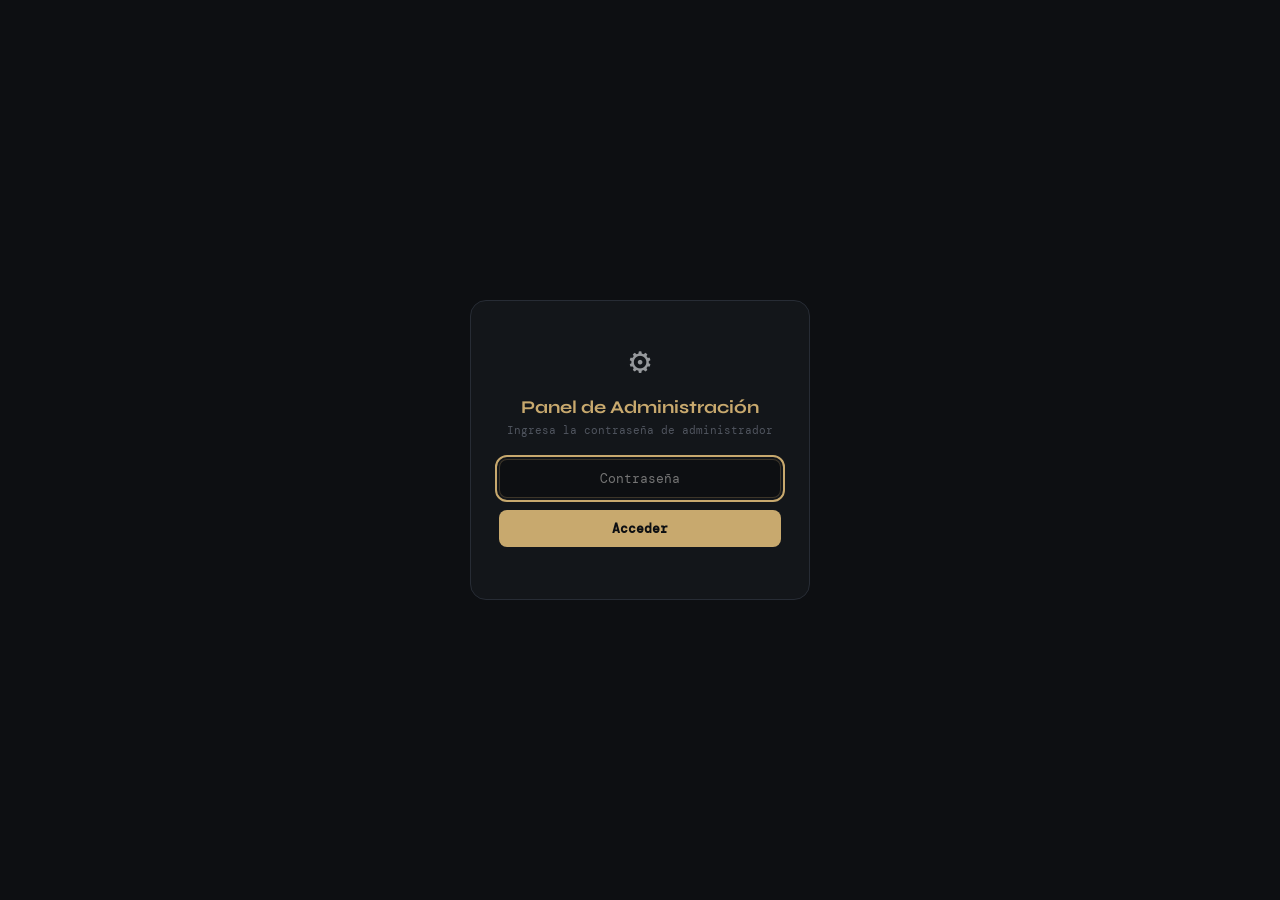
==== index.html @ 98c61f70 "feat: sales section with per-seller commissions" ====
<!DOCTYPE html>
<html lang="es">
<head>
<meta charset="UTF-8"/>
<meta name="viewport" content="width=device-width,initial-scale=1,viewport-fit=cover"/>
<title>Panel - Desarmaduria Paola</title>
<meta name="theme-color" content="#0D0F12"/>
<meta name="mobile-web-app-capable" content="yes"/>
<meta name="apple-mobile-web-app-capable" content="yes"/>
<meta name="apple-mobile-web-app-status-bar-style" content="black-translucent"/>
<meta name="apple-mobile-web-app-title" content="Panel - Desarmaduria Paola"/>
<link rel="manifest" href="manifest-panel.json"/>
<link href="https://fonts.googleapis.com/css2?family=Syne:wght@400;600;700;800&family=DM+Mono:wght@300;400;500&display=swap" rel="stylesheet"/>
<script src="https://cdnjs.cloudflare.com/ajax/libs/xlsx/0.18.5/xlsx.full.min.js"></script>
<link rel="stylesheet" href="css/styles.css"/>
</head>
<body>

<!-- PASSWORD GATE -->
<div id="pw-gate">
  <div class="pw-box">
    <div class="pw-icon">&#9881;</div>
    <div class="pw-title">Panel de Administración</div>
    <div class="pw-sub">Ingresa la contraseña de administrador</div>
    <input class="pw-input" id="pw-input" type="password" placeholder="Contraseña" autocomplete="off"/>
    <button class="pw-btn" id="pw-btn">Acceder</button>
    <div class="pw-error" id="pw-error"></div>
  </div>
</div>

<!-- APP LAYOUT (hidden until login) -->
<div id="app-layout" style="display:none">
  <!-- SIDEBAR -->
  <nav id="sidebar">
    <div class="sidebar-inner" style="display:flex;flex-direction:column;height:100%">
      <div id="sidebar-brand">
        <svg viewBox="0 0 24 24" aria-hidden="true"><path d="M12 15a3 3 0 1 0 0-6 3 3 0 0 0 0 6z"/><path d="M19.4 15a1.65 1.65 0 0 0 .33 1.82l.06.06a2 2 0 0 1-2.83 2.83l-.06-.06A1.65 1.65 0 0 0 9 19.4a1.65 1.65 0 0 0-1 1.51V21a2 2 0 0 1-4 0v-.09A1.65 1.65 0 0 0 9 19.4a1.65 1.65 0 0 0-1.82.33l-.06.06a2 2 0 0 1-2.83-2.83l.06-.06A1.65 1.65 0 0 0 4.68 15a1.65 1.65 0 0 0-1.51-1H3a2 2 0 0 1 0-4h.09A1.65 1.65 0 0 0 4.6 9a1.65 1.65 0 0 0-.33-1.82l-.06-.06a2 2 0 0 1 2.83-2.83l.06.06A1.65 1.65 0 0 0 9 4.68a1.65 1.65 0 0 0 1-1.51V3a2 2 0 0 1 4 0v.09a1.65 1.65 0 0 0 1 1.51 1.65 1.65 0 0 0 1.82-.33l.06-.06a2 2 0 0 1 2.83 2.83l-.06.06A1.65 1.65 0 0 0 19.4 9a1.65 1.65 0 0 0 1.51 1H21a2 2 0 0 1 0 4h-.09a1.65 1.65 0 0 0-1.51 1z"/></svg>
        <span>Desarmaduría Paola</span>
      </div>
      <div id="sidebar-nav">
        <button class="snav-item" onclick="openModal('catalog')">
          <svg viewBox="0 0 24 24" aria-hidden="true"><rect x="3" y="3" width="7" height="7"/><rect x="14" y="3" width="7" height="7"/><rect x="3" y="14" width="7" height="7"/><rect x="14" y="14" width="7" height="7"/></svg>
          <span>Catálogo</span><span class="scnt" id="c-catalog">0</span>
        </button>
        <button class="snav-item" onclick="openModal('apikeys')">
          <svg viewBox="0 0 24 24" aria-hidden="true"><path d="M21 2l-2 2m-7.61 7.61a5.5 5.5 0 1 1-7.778 7.778 5.5 5.5 0 0 1 7.777-7.777zm0 0L15.5 7.5m0 0l3 3L22 7l-3-3m-3.5 3.5L19 4"/></svg>
          <span>API Keys</span>
        </button>
        <button class="snav-item" onclick="openModal('sellers')">
          <svg viewBox="0 0 24 24" aria-hidden="true"><path d="M17 21v-2a4 4 0 0 0-4-4H5a4 4 0 0 0-4 4v2"/><circle cx="9" cy="7" r="4"/><path d="M23 21v-2a4 4 0 0 0-3-3.87"/><path d="M16 3.13a4 4 0 0 1 0 7.75"/></svg>
          <span>Vendedores</span>
        </button>
        <button class="snav-item" onclick="openModal('sales')">
          <svg viewBox="0 0 24 24" aria-hidden="true"><line x1="12" y1="1" x2="12" y2="23"/><path d="M17 5H9.5a3.5 3.5 0 0 0 0 7h5a3.5 3.5 0 0 1 0 7H6"/></svg>
          <span>Ventas</span>
        </button>
        <button class="snav-item" onclick="openModal('devices')">
          <svg viewBox="0 0 24 24" aria-hidden="true"><rect x="4" y="4" width="16" height="16" rx="2"/><path d="M9 1h6"/><path d="M9 23h6"/><path d="M12 21v-2"/></svg>
          <span>Dispositivos</span><span class="scnt" id="c-devices">0</span>
        </button>
        <button class="snav-item" onclick="openModal('scanlog')">
          <svg viewBox="0 0 24 24" aria-hidden="true"><path d="M14 2H6a2 2 0 0 0-2 2v16a2 2 0 0 0 2 2h12a2 2 0 0 0 2-2V8z"/><polyline points="14 2 14 8 20 8"/></svg>
          <span>Historial</span>
        </button>
        <button class="snav-item" onclick="openModal('audit')">
          <svg viewBox="0 0 24 24" aria-hidden="true"><circle cx="12" cy="12" r="10"/><polyline points="12 6 12 12 16 14"/></svg>
          <span>Auditoría</span>
        </button>
        <button class="snav-item" onclick="openModal('messages')">
          <svg viewBox="0 0 24 24" aria-hidden="true"><path d="M21 15a2 2 0 0 1-2 2H7l-4 4V5a2 2 0 0 1 2-2h14a2 2 0 0 1 2 2z"/></svg>
          <span>Mensajes</span>
        </button>
        <button class="snav-item" onclick="openModal('maintenance')">
          <svg viewBox="0 0 24 24" aria-hidden="true"><path d="M14.7 6.3a1 1 0 0 0 0 1.4l1.6 1.6a1 1 0 0 0 1.4 0l3.77-3.77a6 6 0 0 1-7.94 7.94l-6.91 6.91a2.12 2.12 0 0 1-3-3l6.91-6.91a6 6 0 0 1 7.94-7.94l-3.76 3.76z"/></svg>
          <span>Mantenimiento</span>
        </button>
        <button class="snav-item" onclick="openModal('license')">
          <svg viewBox="0 0 24 24" aria-hidden="true"><rect x="3" y="11" width="18" height="11" rx="2"/><path d="M7 11V7a5 5 0 0 1 10 0v4"/></svg>
          <span>Licencias</span>
        </button>
        <button class="snav-item" onclick="openModal('diagnostics')">
          <svg viewBox="0 0 24 24" aria-hidden="true"><circle cx="12" cy="12" r="3"/><path d="M19.4 15a1.65 1.65 0 0 0 .33 1.82l.06.06a2 2 0 0 1-2.83 2.83l-.06-.06"/><path d="M4.6 15a1.65 1.65 0 0 1-.33 1.82l-.06.06a2 2 0 0 0 2.83 2.83l.06-.06"/><path d="M15 4.6a1.65 1.65 0 0 1 1.82-.33l.06-.06a2 2 0 0 1 2.83 2.83l-.06.06"/><path d="M9 4.6a1.65 1.65 0 0 0-1.82-.33l-.06-.06a2 2 0 0 0-2.83 2.83l.06.06"/></svg>
          <span>Diagnóstico</span>
        </button>
      </div>
      <div id="sidebar-footer">
        <button id="sidebar-theme" aria-label="Cambiar tema" title="Cambiar tema">
          <svg viewBox="0 0 24 24" id="side-theme-icon" aria-hidden="true"><circle cx="12" cy="12" r="5"/><line x1="12" y1="1" x2="12" y2="3"/><line x1="12" y1="21" x2="12" y2="23"/><line x1="4.22" y1="4.22" x2="5.64" y2="5.64"/><line x1="18.36" y1="18.36" x2="19.78" y2="19.78"/><line x1="1" y1="12" x2="3" y2="12"/><line x1="21" y1="12" x2="23" y2="12"/><line x1="4.22" y1="19.78" x2="5.64" y2="18.36"/><line x1="18.36" y1="5.64" x2="19.78" y2="4.22"/></svg>
          <span>Tema</span>
        </button>
        <button class="snav-item" onclick="refreshAll()" style="font-size:10px;color:var(--t4)">
          <svg viewBox="0 0 24 24" aria-hidden="true"><polyline points="1 4 1 10 7 10"/><path d="M3.51 15a9 9 0 1 0 2.13-9.36"/></svg>
          <span>Sincronizar</span>
        </button>
      </div>
    </div>
  </nav>

  <!-- MAIN CONTENT AREA -->
  <div id="main-area">
    <!-- HOME / DASHBOARD -->
    <div id="home">
      <div style="max-width:100%">
        <div style="margin-bottom:20px">
          <h1 style="font-family:var(--font-display);font-weight:700;font-size:20px;letter-spacing:-.5px;color:var(--text);margin-bottom:4px">Panel de Administración</h1>
          <p style="font-size:12px;color:var(--t3);line-height:1.6">Monitor general del sistema. Todos los datos se sincronizan automáticamente con los dispositivos CAPv2.</p>
        </div>
        <div class="dash-grid" id="dash-stats">
          <div class="dash-card">
            <div class="dash-val gold" id="dash-total">0</div>
            <div class="dash-label">Partes totales</div>
          </div>
          <div class="dash-card">
            <div class="dash-val green" id="dash-avail">0</div>
            <div class="dash-label">Disponibles</div>
          </div>
          <div class="dash-card">
            <div class="dash-val sold" id="dash-sold">0</div>
            <div class="dash-label">Vendidas</div>
          </div>
          <div class="dash-card">
            <div class="dash-val default" id="dash-devices">0</div>
            <div class="dash-label">Dispositivos</div>
            <div class="dash-sub" id="dash-active-devices">activos</div>
          </div>
        </div>
        <div class="dash-sections">
          <div class="dash-section-btn" onclick="openModal('catalog')">
            <svg viewBox="0 0 24 24" aria-hidden="true"><rect x="3" y="3" width="7" height="7"/><rect x="14" y="3" width="7" height="7"/><rect x="3" y="14" width="7" height="7"/><rect x="14" y="14" width="7" height="7"/></svg>
            <div class="ds-label">Catálogo</div>
            <div class="ds-sub">Administrar partes</div>
          </div>
          <div class="dash-section-btn" onclick="openModal('apikeys')">
            <svg viewBox="0 0 24 24" aria-hidden="true"><path d="M21 2l-2 2m-7.61 7.61a5.5 5.5 0 1 1-7.778 7.778 5.5 5.5 0 0 1 7.777-7.777zm0 0L15.5 7.5m0 0l3 3L22 7l-3-3m-3.5 3.5L19 4"/></svg>
            <div class="ds-label">API Keys</div>
            <div class="ds-sub">Claves de IA</div>
          </div>
          <div class="dash-section-btn" onclick="openModal('sales')">
            <svg viewBox="0 0 24 24" aria-hidden="true"><line x1="12" y1="1" x2="12" y2="23"/><path d="M17 5H9.5a3.5 3.5 0 0 0 0 7h5a3.5 3.5 0 0 1 0 7H6"/></svg>
            <div class="ds-label">Ventas</div>
            <div class="ds-sub">Comisiones por vendedor</div>
          </div>
          <div class="dash-section-btn" onclick="openModal('devices')">
            <svg viewBox="0 0 24 24" aria-hidden="true"><rect x="4" y="4" width="16" height="16" rx="2"/><path d="M9 1h6"/><path d="M9 23h6"/><path d="M12 21v-2"/></svg>
            <div class="ds-label">Dispositivos</div>
            <div class="ds-sub">Monitoreo</div>
          </div>
          <div class="dash-section-btn" onclick="openModal('scanlog')">
            <svg viewBox="0 0 24 24" aria-hidden="true"><path d="M14 2H6a2 2 0 0 0-2 2v16a2 2 0 0 0 2 2h12a2 2 0 0 0 2-2V8z"/><polyline points="14 2 14 8 20 8"/></svg>
            <div class="ds-label">Historial</div>
            <div class="ds-sub">Escaneos</div>
          </div>
          <div class="dash-section-btn" onclick="openModal('audit')">
            <svg viewBox="0 0 24 24" aria-hidden="true"><circle cx="12" cy="12" r="10"/><polyline points="12 6 12 12 16 14"/></svg>
            <div class="ds-label">Auditoría</div>
            <div class="ds-sub">Cambios</div>
          </div>
          <div class="dash-section-btn" onclick="openModal('messages')">
            <svg viewBox="0 0 24 24" aria-hidden="true"><path d="M21 15a2 2 0 0 1-2 2H7l-4 4V5a2 2 0 0 1 2-2h14a2 2 0 0 1 2 2z"/></svg>
            <div class="ds-label">Mensajes</div>
            <div class="ds-sub">Banner admin</div>
          </div>
          <div class="dash-section-btn" onclick="openModal('maintenance')">
            <svg viewBox="0 0 24 24" aria-hidden="true"><path d="M14.7 6.3a1 1 0 0 0 0 1.4l1.6 1.6a1 1 0 0 0 1.4 0l3.77-3.77a6 6 0 0 1-7.94 7.94l-6.91 6.91a2.12 2.12 0 0 1-3-3l6.91-6.91a6 6 0 0 1 7.94-7.94l-3.76 3.76z"/></svg>
            <div class="ds-label">Mantenimiento</div>
            <div class="ds-sub">Configuración</div>
          </div>
          <div class="dash-section-btn" onclick="openModal('license')">
            <svg viewBox="0 0 24 24" aria-hidden="true"><rect x="3" y="11" width="18" height="11" rx="2"/><path d="M7 11V7a5 5 0 0 1 10 0v4"/></svg>
            <div class="ds-label">Licencias</div>
            <div class="ds-sub">IA y accesos</div>
          </div>
          <div class="dash-section-btn" onclick="openModal('diagnostics')">
            <svg viewBox="0 0 24 24" aria-hidden="true"><polyline points="22 12 18 12 15 21 9 3 6 12 2 12"/></svg>
            <div class="ds-label">Diagnóstico</div>
            <div class="ds-sub">Verificar sistema</div>
          </div>
        </div>
      </div>
    </div>
  </div>
</div>



<!-- CATALOG CONTENT -->
<div id="content-catalog" style="display:none">
  <div class="sec-title">Catálogo de partes</div>
  <div class="sec-sub">Vista general de todas las partes escaneadas desde los dispositivos CAPv2.</div>
  <input class="search-bar" id="cat-search" placeholder="Buscar por marca, modelo, años…"/>
  <div class="cat-tools">
    <button class="filter-pill on" data-f="all" onclick="setCatFilter('all')">Todas</button>
    <button class="filter-pill" data-f="avail" onclick="setCatFilter('avail')">Disponibles</button>
    <button class="filter-pill" data-f="sold" onclick="setCatFilter('sold')">Vendidas</button>
    <span style="flex:1"></span>
    <button class="btn-ghost btn-sm" onclick="exportExcel()" title="Exportar el catálogo a Excel con fotos incluidas">Exportar Excel</button>
    <button class="btn-ghost btn-sm" onclick="exportJSON()" title="Exportar el catálogo completo como archivo JSON de respaldo">Exportar JSON</button>
    <button class="btn-ghost btn-sm" onclick="document.getElementById('json-import').click()" title="Importar un archivo JSON de respaldo para restaurar el catálogo">Importar JSON</button>
    <input type="file" id="json-import" accept=".json" style="display:none"/>
  </div>
  <div id="cat-stats" style="font-size:10px;color:var(--t4);margin-bottom:8px"></div>
  <div class="cat-grid" id="cat-grid"></div>
  <div class="cat-empty" id="cat-empty" style="display:none">No hay partes que coincidan.</div>
</div>

<!-- API KEYS CONTENT -->
<div id="content-apikeys" style="display:none">
  <div class="sec-title">API Keys</div>
  <div class="sec-sub">Gestiona las claves de API para Groq y OpenRouter.</div>
  <div class="sec-card">
    <div id="keys-list"></div>
    <div style="display:flex;gap:6px;margin-top:8px">
      <div style="flex:1;position:relative">
        <input id="api-key-in" type="password" placeholder="Ingresa nueva API key"
          style="width:100%;background:var(--s2);border:1px solid var(--bdr2);color:var(--text);padding:8px 34px 8px 10px;border-radius:var(--r6);font-size:12px"/>
        <button id="api-eye" title="Mostrar u ocultar la API key" style="position:absolute;right:6px;top:50%;transform:translateY(-50%);background:none;border:none;color:var(--t4);cursor:pointer;display:flex;align-items:center;padding:0">
          <svg width="13" height="13" viewBox="0 0 24 24" fill="none" stroke="currentColor" stroke-width="1.5" stroke-linecap="round" stroke-linejoin="round"><path d="M1 12s4-8 11-8 11 8 11 8-4 8-11 8-11-8-11-8z"/><circle cx="12" cy="12" r="3"/></svg>
        </button>
      </div>
      <button class="btn-primary btn-sm" id="api-add">+ Agregar</button>
    </div>
    <div id="api-status" style="font-size:11px;margin-top:5px;min-height:14px;color:var(--t4)"></div>
    <div style="margin-top:10px;padding-top:10px;border-top:1px solid var(--bdr2)">
      <label style="font-size:11px;color:var(--t3);display:block;margin-bottom:4px">Modelo Groq</label>
      <select id="or-model-sel" style="width:100%;background:var(--s2);border:1px solid var(--bdr2);color:var(--text);padding:7px;border-radius:var(--r6);font-size:12px">
        <option value="meta-llama/llama-4-scout-17b-16e-instruct">Llama 4 Scout 17B (recomendado)</option>
        <option value="meta-llama/llama-4-maverick-17b-128e-instruct">Llama 4 Maverick 17B</option>
        <option value="llama-3.2-90b-vision-preview">Llama 3.2 90B Vision</option>
      </select>
    </div>
  </div>
</div>

<!-- SELLERS CONTENT -->
<div id="content-sellers" style="display:none">
  <div class="sec-title">Vendedores</div>
  <div class="sec-sub">Gestiona los PIN de acceso para la app de vendedores.</div>
  <div class="sec-card">
    <div id="sellers-list"></div>
    <div style="display:flex;gap:6px;margin-top:10px;padding-top:10px;border-top:1px solid var(--bdr2)">
      <div style="flex:1"><input id="sel-name-in" placeholder="Nombre del vendedor" style="width:100%;background:var(--s2);border:1px solid var(--bdr2);color:var(--text);padding:8px 10px;border-radius:var(--r6);font-size:12px;margin-bottom:6px"/><input id="sel-pin-in" type="password" placeholder="PIN (4 dígitos)" maxlength="4" style="width:100%;background:var(--s2);border:1px solid var(--bdr2);color:var(--text);padding:8px 10px;border-radius:var(--r6);font-size:12px"/></div>
      <button class="btn-primary btn-sm" id="sel-add" style="align-self:flex-end">+ Agregar</button>
    </div>
    <div id="sel-status" style="font-size:11px;margin-top:5px;min-height:14px;color:var(--t4)"></div>
  </div>
</div>

<!-- SALES CONTENT -->
<div id="content-sales" style="display:none">
  <div class="sec-title">Ventas y Comisiones</div>
  <div class="sec-sub">Registro de todas las ventas realizadas desde la app de vendedores con comisiones del 10%.</div>
  <div style="display:flex;gap:6px;margin-bottom:10px;flex-wrap:wrap;align-items:center">
    <input class="fld-in" id="sales-search" placeholder="Buscar por vendedor o parte…" style="flex:1;min-width:140px"/>
    <select class="fld-in" id="sales-filter" style="width:auto;min-width:90px">
      <option value="all">Todos</option>
      <option value="seller">Por vendedor</option>
    </select>
    <button class="btn-ghost btn-sm" id="sales-refresh" title="Recargar ventas">Refrescar</button>
  </div>
  <div class="sales-summary" id="sales-summary" style="display:flex;gap:10px;flex-wrap:wrap;margin-bottom:12px"></div>
  <div class="tbl-wrap">
    <table>
      <thead><tr><th>Fecha</th><th>Vendedor</th><th>Parte</th><th>Total</th><th>Comisión 10%</th></tr></thead>
      <tbody id="sales-tbody"></tbody>
    </table>
  </div>
  <div id="sales-empty" style="display:none;padding:24px;text-align:center;color:var(--t4);font-size:12px">Sin ventas registradas aún.</div>
  <div style="text-align:center;margin-top:10px">
    <button class="btn-ghost btn-sm" id="sales-load-more" title="Cargar más ventas">Cargar más</button>
    <button class="btn-ghost btn-sm" id="sales-export" title="Exportar ventas a Excel" style="margin-left:6px">Exportar Excel</button>
  </div>
</div>

<!-- DEVICES CONTENT -->
<div id="content-devices" style="display:none">
  <div class="sec-title">Dispositivos conectados</div>
  <div class="sec-sub">Monitorea los dispositivos que ejecutan CAPv2. Puedes bloquear o eliminar dispositivos.</div>
  <div class="dev-table-wrap">
    <table>
      <thead><tr><th>Dispositivo</th><th>Nombre</th><th>Última conexión</th><th>Escaneos</th><th>Estado</th><th>Acción</th></tr></thead>
      <tbody id="dev-tbody"></tbody>
    </table>
  </div>
  <div class="dev-grid" id="dev-grid"></div>
  <div id="dev-empty" style="display:none;padding:24px;text-align:center;color:var(--t4);font-size:12px">Sin dispositivos registrados aún.</div>
</div>

<!-- SCAN LOG CONTENT -->
<div id="content-scanlog" style="display:none">
  <div class="sec-title">Historial de escaneos</div>
  <div class="sec-sub">Registro de todas las piezas escaneadas desde los dispositivos.</div>
  <div style="display:flex;gap:6px;margin-bottom:10px;flex-wrap:wrap;align-items:center">
    <input class="fld-in" id="sl-search" placeholder="Buscar por ID de parte o dispositivo" style="flex:1;min-width:140px"/>
    <select class="fld-in" id="sl-filter" style="width:auto;min-width:90px">
      <option value="all">Todos</option>
      <option value="success">Exitosos</option>
      <option value="error">Con error</option>
    </select>
    <button class="btn-ghost btn-sm" id="sl-refresh" title="Recargar el historial de escaneos">Refrescar</button>
  </div>
  <div id="sl-stats" style="font-size:10px;color:var(--t4);margin-bottom:6px"></div>
  <div class="tbl-wrap">
    <table>
      <thead><tr><th>Hora</th><th>Dispositivo</th><th>Parte ID</th><th>Categoría</th><th>Resultado</th><th>Latencia</th></tr></thead>
      <tbody id="sl-tbody"></tbody>
    </table>
  </div>
  <div id="sl-empty" style="display:none;padding:24px;text-align:center;color:var(--t4);font-size:12px">Sin escaneos registrados aún.</div>
  <div style="text-align:center;margin-top:10px">
    <button class="btn-ghost btn-sm" id="sl-load-more" title="Cargar más registros del historial">Cargar más</button>
  </div>
</div>

<!-- AUDIT CONTENT -->
<div id="content-audit" style="display:none">
  <div class="sec-title">Auditoría de cambios</div>
  <div class="sec-sub">Registro de todas las modificaciones hechas al catálogo.</div>
  <div style="display:flex;gap:6px;margin-bottom:10px;flex-wrap:wrap;align-items:center">
    <input class="fld-in" id="audit-search" placeholder="Buscar por ID de parte" style="flex:1;min-width:140px"/>
    <select class="fld-in" id="audit-filter" style="width:auto;min-width:90px">
      <option value="all">Todos</option>
      <option value="create">Creadas</option>
      <option value="update">Editadas</option>
      <option value="delete">Eliminadas</option>
    </select>
    <button class="btn-ghost btn-sm" id="audit-refresh" title="Recargar el registro de auditoría">Refrescar</button>
  </div>
  <div class="tbl-wrap">
    <table>
      <thead><tr><th>Hora</th><th>Parte ID</th><th>Acción</th><th>Detalle</th><th>Dispositivo</th></tr></thead>
      <tbody id="audit-tbody"></tbody>
    </table>
  </div>
  <div id="audit-empty" style="display:none;padding:24px;text-align:center;color:var(--t4);font-size:12px">Sin cambios registrados aún.</div>
  <div style="text-align:center;margin-top:10px">
    <button class="btn-ghost btn-sm" id="audit-load-more" title="Cargar más registros de auditoría">Cargar más</button>
  </div>
</div>

<!-- MESSAGES CONTENT -->
<div id="content-messages" style="display:none">
  <div class="sec-title">Mensaje administrador</div>
  <div class="sec-sub">Envía un mensaje que aparecerá como banner en todos los dispositivos CAPv2.</div>
  <div class="sec-card">
    <div class="fld-group">
      <div class="fld-row">
        <label>Mensaje</label>
        <input class="fld-in" id="msg-text" placeholder="Ej: Nueva actualización disponible" maxlength="200"/>
      </div>
      <div class="fld-row">
        <label>Tipo</label>
        <select class="fld-in" id="msg-type" style="width:auto">
          <option value="info">Info (azul)</option>
          <option value="warning">Advertencia (amarillo)</option>
          <option value="critical">Crítico (rojo)</option>
        </select>
      </div>
      <div class="fld-row">
        <label></label>
        <div style="display:flex;gap:6px">
          <button class="btn-primary btn-sm" id="msg-send">Enviar mensaje</button>
          <button class="btn-ghost btn-sm" id="msg-clear">Limpiar mensaje</button>
        </div>
      </div>
      <div id="msg-preview" style="background:var(--s2);border:1px solid var(--bdr2);border-radius:var(--r6);padding:8px 12px;font-size:12px;color:var(--t4);display:none;line-height:1.5;margin-top:4px"></div>
    </div>
  </div>
</div>

<!-- MAINTENANCE CONTENT -->
<div id="content-maintenance" style="display:none">
  <div class="sec-title">Modo mantenimiento</div>
  <div class="sec-sub">Activa el modo mantenimiento para bloquear temporalmente todos los dispositivos CAPv2.</div>
  <div class="sec-card">
    <div class="fld-row" style="margin-bottom:12px">
      <div class="toggle-wrap">
        <div class="toggle-track" id="maint-toggle">
          <div class="toggle-knob"></div>
        </div>
        <span style="font-size:12px;color:var(--t2)" id="maint-label">Mantenimiento desactivado</span>
      </div>
    </div>
    <div class="fld-group">
      <div class="fld-row">
        <label>Mensaje</label>
        <input class="fld-in" id="maint-msg" placeholder="Ej: Sistema en mantenimiento programado" maxlength="200"/>
      </div>
      <div class="fld-row">
        <label></label>
        <button class="btn-primary btn-sm" id="maint-save">Guardar configuración</button>
      </div>
    </div>
  </div>
  <div class="sec-title" style="margin-top:20px">Contraseña de administrador</div>
  <div class="sec-sub">Cambia la contraseña del panel. Se guarda en Supabase como hash SHA-256.</div>
  <div class="sec-card">
    <div class="fld-group">
      <div class="fld-row">
        <label>Nueva contraseña</label>
        <input class="fld-in" id="admin-pw-input" type="password" placeholder="Mínimo 6 caracteres"/>
      </div>
      <div class="fld-row">
        <label>Confirmar</label>
        <input class="fld-in" id="admin-pw-confirm" type="password" placeholder="Repite la contraseña"/>
      </div>
      <div class="fld-row">
        <label></label>
        <button class="btn-primary btn-sm" id="admin-pw-save">Cambiar contraseña</button>
      </div>
    </div>
  </div>
</div>

<!-- LICENSE CONTENT -->
<div id="content-license" style="display:none">
  <div class="sec-title">Configuración de IA</div>
  <div class="sec-sub">Configura el proveedor y modelo de IA que usarán los dispositivos CAPv2.</div>
  <div class="sec-card">
    <div class="fld-group">
      <div class="fld-row">
        <label>Proveedor IA</label>
        <select class="fld-in" id="lic-provider" style="width:auto">
          <option value="groq">Groq</option>
          <option value="openrouter">OpenRouter</option>
        </select>
      </div>
      <div class="fld-row">
        <label>Modelo IA</label>
        <input class="fld-in" id="lic-model" placeholder="meta-llama/llama-4-scout-17b-16e-instruct"/>
      </div>
      <div class="fld-row">
        <label></label>
        <button class="btn-primary btn-sm" id="lic-save">Guardar configuración</button>
      </div>
    </div>
  </div>
  <div class="sec-title" style="margin-top:20px">License Secret</div>
  <div class="sec-sub">El secret se usa para validar los códigos de acceso en los dispositivos CAPv2.</div>
  <div class="sec-card">
    <div class="fld-group">
      <div class="fld-row">
        <label>Secret actual</label>
        <input class="fld-in" id="lic-secret" type="password" placeholder="License secret"/>
      </div>
      <div class="fld-row">
        <label>Nuevo secret</label>
        <input class="fld-in" id="lic-new-secret" type="password" placeholder="Nuevo valor (opcional)"/>
      </div>
      <div class="fld-row">
        <label></label>
        <button class="btn-primary btn-sm" id="lic-secret-save">Guardar secret</button>
      </div>
    </div>
  </div>
  <div class="sec-title" style="margin-top:20px">Generar código de acceso</div>
  <div class="sec-sub">Genera un código con formato <strong>AP-XXXX-MMAA-XXXXXXXX</strong> para cada usuario de CAPv2.</div>
  <div class="sec-card">
    <div class="fld-group">
      <div class="fld-row">
        <label>Cliente</label>
        <input class="fld-in" id="lic-gen-client" placeholder="Ej: C001" maxlength="10"/>
      </div>
      <div class="fld-row">
        <label>Mes</label>
        <select class="fld-in" id="lic-gen-month" style="width:auto">
          <option value="1">01</option><option value="2">02</option><option value="3">03</option><option value="4">04</option><option value="5">05</option><option value="6">06</option>
          <option value="7">07</option><option value="8">08</option><option value="9">09</option><option value="10">10</option><option value="11">11</option><option value="12">12</option>
        </select>
      </div>
      <div class="fld-row">
        <label>Año</label>
        <select class="fld-in" id="lic-gen-year" style="width:auto">
          <option value="26">26</option><option value="27">27</option><option value="28">28</option><option value="29">29</option><option value="30">30</option><option value="31">31</option>
        </select>
      </div>
      <div class="fld-row">
        <label></label>
        <button class="btn-primary btn-sm" id="lic-gen-btn">Generar código</button>
      </div>
      <div class="fld-row" id="lic-gen-result" style="display:none">
        <label style="color:var(--green-lt)">Código</label>
        <div style="flex:1;display:flex;gap:6px;align-items:center">
          <input class="fld-in" id="lic-gen-output" readonly style="font-family:monospace;letter-spacing:1px;color:var(--gold);font-weight:600"/>
          <button class="btn-ghost btn-sm" id="lic-gen-copy" title="Copiar">Copiar</button>
        </div>
      </div>
    </div>
  </div>
</div>

<!-- DIAGNOSTICS CONTENT -->
<div id="content-diagnostics" style="display:none">
  <div class="diag-header">
    <div>
      <div class="sec-title" style="margin-bottom:0">Diagnóstico CAPv2</div>
      <div class="sec-sub" style="margin-bottom:0;margin-top:4px">Verificaciones completas del sistema CAPv2 — base de datos, API, licencias, almacenamiento y más</div>
    </div>
    <button class="diag-run-all" id="diag-run-all">Ejecutar todo</button>
  </div>
  <div class="diag-grid" id="diag-grid-src"></div>
  <div class="diag-log-wrap">
    <div class="diag-log-title">Registro detallado</div>
    <pre id="diag-log-content"></pre>
  </div>
</div>

<!-- MODAL OVERLAY -->
<div class="modal-overlay" id="modal-overlay" onclick="closeModal(event)">
  <div class="modal-frame" id="modal-frame" onclick="event.stopPropagation()">
    <div class="modal-top">
      <span class="modal-title" id="modal-title"></span>
      <button class="modal-close" onclick="closeModal()" aria-label="Cerrar">&times;</button>
    </div>
    <div class="modal-body" id="modal-body"></div>
  </div>
</div>

<!-- CONFIRM DIALOG -->
<div id="confirm-bg" style="display:none;position:fixed;inset:0;z-index:9998;background:rgba(0,0,0,.75);align-items:center;justify-content:center;padding:16px">
  <div id="confirm-box" style="background:var(--s1);border:1px solid var(--bdr2);border-radius:var(--r12);padding:20px;max-width:320px;width:100%;text-align:center;animation:fadeUp .2s ease">
    <h3 id="conf-title" style="font-family:var(--font-display);font-weight:700;font-size:14px;margin-bottom:6px;color:var(--text)">Confirmar</h3>
    <p id="conf-msg" style="font-size:12px;color:var(--t3);margin-bottom:14px;line-height:1.5"></p>
    <div style="display:flex;gap:6px;justify-content:center">
      <button id="conf-ok" class="btn-primary">Confirmar</button>
      <button id="conf-cancel" class="btn-ghost">Cancelar</button>
    </div>
  </div>
</div>

<!-- LIGHTBOX -->
<div id="lightbox" onclick="closeLightbox()">
  <button id="lb-close" onclick="event.stopPropagation();closeLightbox()">&times;</button>
  <img id="lb-img" src="" alt="" onclick="event.stopPropagation()"/>
</div>

<!-- TOAST -->
<div id="toast"></div>

<script src="js/config.js"></script>
<script src="js/supabase.js"></script>
<script src="js/constants.js"></script>
<script src="js/license.js"></script>
<script src="js/init.js"></script>
<script src="js/ui.js"></script>
<script src="js/app.js"></script>
</body>
</html>
---- css/styles.css ----
*,*::before,*::after{box-sizing:border-box;margin:0;padding:0}
:root{
  --bg:#0D0F12;--s1:#13161A;--s2:#1A1D22;--s3:#22262D;--s4:#2C3038;
  --gold:#C8A96E;--gold-dim:rgba(200,169,110,.12);--gold-glow:rgba(200,169,110,.25);
  --green:#2A9D6F;--green-lt:#3DBFA0;--green-dim:rgba(42,157,111,.12);
  --sold:#3C4250;--sold-lt:#6B7280;
  --red:#C0392B;--red-lt:#E55347;--amber:#C08A2E;--amber-lt:#E2A84B;
  --text:#EEF0F3;--t2:#C4C8D0;--t3:#828899;--t4:#50555F;--t5:#30343B;
  --bdr:#1E2228;--bdr2:#272C35;--bdr3:#333945;
  --r4:4px;--r6:6px;--r8:8px;--r10:10px;--r12:12px;--r16:16px;
  --font-display:'Syne',sans-serif;--font-mono:'DM Mono',monospace;
}
html{background:var(--bg)}
body{
  background:var(--bg);color:var(--text);font-family:var(--font-mono);
  font-size:13px;font-weight:400;min-height:100vh;
  -webkit-tap-highlight-color:transparent;touch-action:manipulation;
  padding-top:env(safe-area-inset-top);padding-bottom:env(safe-area-inset-bottom);
}
::-webkit-scrollbar{width:2px;height:2px}
*{scrollbar-width:thin;scrollbar-color:var(--s4) transparent}
::-webkit-scrollbar-track{background:transparent}
::-webkit-scrollbar-thumb{background:var(--s4);border-radius:2px}
button{font-family:var(--font-mono);cursor:pointer;border:none}
button:focus-visible,input:focus-visible,select:focus-visible,textarea:focus-visible{outline:2px solid var(--gold);outline-offset:2px}
input,select,textarea{font-family:var(--font-mono)}
a{color:var(--gold)}

@keyframes spin{to{transform:rotate(360deg)}}
@keyframes fadeUp{from{opacity:0;transform:translateY(6px)}to{opacity:1;transform:translateY(0)}}
@keyframes pulse-gold{0%,100%{opacity:1}50%{opacity:.5}}
@keyframes modalIn{from{opacity:0;transform:translateY(20px) scale(.97)}to{opacity:1;transform:translateY(0) scale(1)}}
@keyframes overlayIn{from{opacity:0}to{opacity:1}}
@media(prefers-reduced-motion:reduce){*,*::before,*::after{animation-duration:.01ms!important;transition-duration:.01ms!important}}

/* --- */
#pw-gate{position:fixed;inset:0;z-index:99999;background:var(--bg);display:flex;align-items:center;justify-content:center;padding:20px}
#pw-gate.gone{display:none}
.pw-box{background:var(--s1);border:1px solid var(--bdr2);border-radius:var(--r16);padding:36px 28px 28px;max-width:340px;width:100%;text-align:center;animation:fadeUp .35s ease}
.pw-icon{font-size:36px;margin-bottom:12px;opacity:.6}
.pw-title{font-family:var(--font-display);font-size:18px;font-weight:700;margin-bottom:4px;color:var(--gold)}
.pw-sub{font-size:11px;color:var(--t4);margin-bottom:20px;line-height:1.5}
.pw-input{width:100%;background:var(--bg);border:1px solid var(--bdr2);border-radius:var(--r8);padding:10px 12px;color:var(--text);font-size:13px;margin-bottom:12px;text-align:center}
.pw-input:focus{border-color:var(--gold-glow)}
.pw-btn{width:100%;background:var(--gold);color:var(--bg);font-weight:700;padding:10px;border-radius:var(--r8);font-size:13px;transition:opacity .2s}
.pw-btn:hover{opacity:.85}
.pw-error{font-size:11px;color:var(--red-lt);margin-top:8px;min-height:16px}

/* --- */
#toolbar{background:var(--s1);border-bottom:1px solid var(--bdr2);position:sticky;top:0;z-index:300}
.tb-row{display:flex;align-items:center;gap:6px;padding:0 10px;height:48px;overflow-x:auto;-webkit-overflow-scrolling:touch}
.tb-brand{display:flex;align-items:center;gap:6px;flex-shrink:0;margin-right:8px}
.tb-brand svg{width:16px;height:16px;fill:var(--gold);flex-shrink:0}
.tb-brand span{font-family:var(--font-display);font-weight:800;font-size:12px;letter-spacing:-.3px;color:var(--text);white-space:nowrap}
.tb-actions{display:flex;gap:4px;margin-left:auto;flex-shrink:0}
.tb-btn{background:var(--s2);border:1px solid var(--bdr);border-radius:var(--r8);padding:6px 10px;font-size:10px;color:var(--t3);white-space:nowrap;display:flex;align-items:center;gap:4px;transition:all .2s;font-weight:500;letter-spacing:.2px}
.tb-btn:hover{background:var(--s3);color:var(--text);border-color:var(--bdr2)}
.tb-btn svg{width:13px;height:13px;flex-shrink:0}
.tb-btn .cnt{background:var(--s3);color:var(--t3);font-size:8px;border-radius:6px;padding:0 5px;line-height:14px;min-width:14px;text-align:center}
.tb-spacer{flex:1;min-width:8px}

/* --- */
#home{display:flex;align-items:center;justify-content:center;min-height:calc(100vh - 48px);padding:20px;text-align:center}
#home .hw{max-width:400px}
#home .hi{font-size:32px;margin-bottom:8px;opacity:.3}
#home .ht{font-family:var(--font-display);font-weight:700;font-size:16px;color:var(--t2);margin-bottom:4px}
#home .hs{font-size:11px;color:var(--t4);line-height:1.6;margin-bottom:16px}
#home .hg{display:flex;gap:6px;flex-wrap:wrap;justify-content:center}
#home .hg .tb-btn{font-size:10px;padding:7px 11px}
@media(max-width:400px){#home .hg .tb-btn{font-size:9px;padding:6px 9px;flex:1;min-width:80px}}

/* --- */
.modal-overlay{position:fixed;inset:0;z-index:500;background:rgba(0,0,0,.8);backdrop-filter:blur(8px);display:none;align-items:flex-start;justify-content:center;padding:60px 16px 16px;overflow-y:auto;animation:overlayIn .15s ease;overscroll-behavior:contain}
.modal-overlay.on{display:flex}
.modal-frame{background:var(--s1);border:1px solid var(--bdr2);border-radius:var(--r12);width:100%;max-width:min(92vw,820px);max-height:calc(100vh - 80px);display:flex;flex-direction:column;animation:modalIn .2s ease;box-shadow:0 20px 60px rgba(0,0,0,.6)}
.modal-frame.wide{max-width:min(96vw,1060px)}
.modal-top{display:flex;align-items:center;gap:8px;padding:14px 16px;border-bottom:1px solid var(--bdr2);flex-shrink:0}
.modal-top .md-ico{width:18px;height:18px;flex-shrink:0;fill:var(--gold)}
.modal-title{font-family:var(--font-display);font-weight:700;font-size:14px;color:var(--text);flex:1}
.modal-close{background:none;border:none;color:var(--t4);font-size:20px;cursor:pointer;width:28px;height:28px;display:flex;align-items:center;justify-content:center;border-radius:var(--r6);transition:all .2s}
.modal-close:hover{background:var(--s3);color:var(--text)}
.modal-close:focus-visible{outline:2px solid var(--gold);outline-offset:2px}
.modal-body{padding:16px;overflow-y:auto;flex:1;min-height:100px}
.modal-empty{padding:40px 20px;text-align:center;color:var(--t4);font-size:12px;line-height:1.6}
.modal-full{max-width:100%;margin:0;border-radius:0;min-height:100vh;max-height:100vh}
.modal-full .modal-body{flex:1;overflow-y:auto}

/* --- */
.sec-title{font-family:var(--font-display);font-weight:700;font-size:15px;margin-bottom:4px;color:var(--text)}
.sec-sub{font-size:11px;color:var(--t4);margin-bottom:16px;line-height:1.5}
.sec-card{background:var(--bg);border:1px solid var(--bdr2);border-radius:var(--r10);padding:14px;margin-bottom:12px}

/* --- */
.tbl-wrap{overflow-x:auto;border-radius:var(--r8);border:1px solid var(--bdr2)}
table{width:100%;border-collapse:collapse;font-size:11px}
th{text-align:left;padding:7px 8px;background:var(--s2);color:var(--t3);font-weight:600;letter-spacing:.3px;text-transform:uppercase;font-size:9px;border-bottom:1px solid var(--bdr2);white-space:nowrap}
td{padding:7px 8px;border-bottom:1px solid var(--bdr);color:var(--t2);vertical-align:middle}
tr:hover td{background:var(--s2)}
tr:last-child td{border-bottom:none}

/* --- */
.badge{display:inline-block;font-size:9px;font-weight:600;padding:2px 7px;border-radius:4px;letter-spacing:.3px}
.badge-active{background:var(--green-dim);color:var(--green-lt)}
.badge-blocked{background:rgba(192,57,43,.15);color:var(--red-lt)}
.badge-away{background:rgba(192,138,46,.15);color:var(--amber-lt)}
.badge-success{background:var(--green-dim);color:var(--green-lt)}
.badge-error{background:rgba(192,57,43,.15);color:var(--red-lt)}
.badge-warn{background:rgba(234,179,8,.12);color:#eab308}

/* --- */
.fld-group{display:flex;flex-direction:column;gap:8px;margin-bottom:10px}
.fld-row{display:flex;gap:8px;align-items:center}
.fld-row label{font-size:11px;color:var(--t3);min-width:72px;flex-shrink:0}
.fld-in{flex:1;background:var(--s2);border:1px solid var(--bdr2);border-radius:var(--r6);padding:7px 10px;color:var(--text);font-size:12px}
.fld-in:focus{border-color:var(--gold-glow)}
.fld-in::placeholder{color:var(--t5)}
textarea.fld-in{resize:vertical;min-height:56px}
.fld-hint{font-size:10px;color:var(--t4);margin-top:2px}
.btn-primary{background:var(--gold);color:var(--bg);font-weight:700;padding:7px 14px;border-radius:var(--r6);font-size:12px;transition:opacity .2s}
.btn-primary:hover{opacity:.85}
.btn-primary:disabled{opacity:.4;cursor:default}
.btn-ghost{background:var(--s2);border:1px solid var(--bdr2);color:var(--t2);padding:7px 14px;border-radius:var(--r6);font-size:12px;transition:all .2s}
.btn-ghost:hover{background:var(--s3);color:var(--text)}
.btn-danger{background:var(--red);color:#fff;font-weight:600;padding:7px 14px;border-radius:var(--r6);font-size:12px;transition:opacity .2s}
.btn-danger:hover{opacity:.85}
.btn-sm{padding:4px 9px;font-size:10px}

/* --- */
.toggle-wrap{display:flex;align-items:center;gap:10px}
.toggle-track{width:38px;height:22px;background:var(--s3);border-radius:11px;position:relative;cursor:pointer;transition:background .3s;flex-shrink:0}
.toggle-track.on{background:var(--green)}
.toggle-knob{width:18px;height:18px;background:var(--text);border-radius:50%;position:absolute;top:2px;left:2px;transition:transform .3s}
.toggle-track.on .toggle-knob{transform:translateX(16px)}

/* --- */
#toast{position:fixed;bottom:20px;left:50%;transform:translateX(-50%);z-index:99999;background:var(--s1);border:1px solid var(--bdr2);border-radius:var(--r10);padding:10px 18px;font-size:12px;color:var(--t2);display:none;white-space:nowrap;box-shadow:0 4px 20px rgba(0,0,0,.5)}
#toast.on{display:block;animation:fadeUp .2s ease}

/* --- */
.cat-grid{display:grid;grid-template-columns:1fr;gap:8px}
@media(min-width:500px){.cat-grid{grid-template-columns:1fr 1fr}}
@media(min-width:800px){.cat-grid{grid-template-columns:1fr 1fr 1fr}}
.p-card{background:var(--bg);border:1px solid var(--bdr2);border-radius:var(--r10);overflow:hidden;display:flex;flex-direction:column}
.p-card-img{width:100%;height:130px;object-fit:cover;border-bottom:1px solid var(--bdr);background:var(--s2);cursor:pointer}
.p-card-body{padding:8px 10px 10px;flex:1}
.p-card-brand{font-family:var(--font-display);font-weight:700;font-size:13px;color:var(--text)}
.p-card-model{font-size:11px;color:var(--t2);margin-top:1px}
.p-card-meta{font-size:10px;color:var(--t4);margin-top:3px;line-height:1.5}
.p-card-cat{display:inline-block;font-size:8px;background:var(--gold-dim);color:var(--gold);border-radius:4px;padding:2px 6px;font-weight:600;margin-top:5px;letter-spacing:.3px;text-transform:uppercase}
.p-card-footer{display:flex;gap:6px;padding:0 10px 10px}
.p-card-sold{opacity:.6;filter:saturate(0)}
.p-card-sold .p-card-brand{color:var(--sold-lt)}
.sold-tag{font-size:9px;color:var(--sold-lt);font-weight:600;letter-spacing:.5px}
.search-bar{width:100%;background:var(--s2);border:1px solid var(--bdr2);border-radius:var(--r6);padding:8px 10px;color:var(--text);font-size:12px;margin-bottom:10px}
.search-bar:focus{border-color:var(--gold-glow)}
.cat-tools{display:flex;gap:6px;margin-bottom:10px;flex-wrap:wrap;align-items:center}
.cat-tools .filter-pill{font-size:10px;padding:3px 9px;border-radius:20px;background:var(--s2);border:1px solid var(--bdr2);color:var(--t4);cursor:pointer;transition:all .2s}
.cat-tools .filter-pill.on{background:var(--gold-dim);border-color:var(--gold-glow);color:var(--gold)}
.cat-empty{padding:30px 16px;text-align:center;color:var(--t4);font-size:12px;line-height:1.6}

/* --- */
.key-row{display:flex;align-items:center;gap:6px;background:var(--s2);border:1px solid var(--bdr2);border-radius:var(--r8);padding:7px 9px;margin-bottom:5px}
.key-row .key-label{font-size:8px;padding:2px 5px;border-radius:3px;font-weight:600;flex-shrink:0}
.key-row .key-val{flex:1;font-size:11px;color:var(--t3);font-family:monospace;overflow:hidden;text-overflow:ellipsis;white-space:nowrap}
.key-row .key-del{background:none;border:none;color:var(--t4);cursor:pointer;font-size:14px;padding:0 2px;flex-shrink:0}
.key-row .key-del:hover{color:var(--red-lt)}

/* --- */
.dev-grid{display:flex;flex-direction:column;gap:6px}
.dev-card{background:var(--bg);border:1px solid var(--bdr2);border-radius:var(--r10);padding:10px 12px;display:flex;align-items:center;gap:10px}
.dev-card-info{flex:1;min-width:0}
.dev-card-id{font-family:monospace;font-size:9px;color:var(--t4);overflow:hidden;text-overflow:ellipsis;white-space:nowrap}
.dev-card-name{font-size:12px;color:var(--text);font-weight:600;margin-top:1px}
.dev-card-meta{font-size:10px;color:var(--t4);margin-top:2px;display:flex;gap:8px;flex-wrap:wrap}
.dev-card-actions{display:flex;gap:4px;flex-shrink:0}
.dev-table-wrap{overflow-x:auto;border-radius:var(--r8);border:1px solid var(--bdr2)}
.dev-table-wrap table{font-size:11px}
.dev-table-wrap td, .dev-table-wrap th{padding:6px 8px}

/* --- */
.log-entry{display:flex;gap:8px;align-items:center;padding:5px 0;border-bottom:1px solid var(--bdr);font-size:11px;color:var(--t2)}
.log-entry:last-child{border-bottom:none}
.log-time{color:var(--t4);flex-shrink:0;font-size:10px;width:65px}
.log-device{flex-shrink:0;width:75px;overflow:hidden;text-overflow:ellipsis;white-space:nowrap;color:var(--t3)}
.log-part{flex:1;overflow:hidden;text-overflow:ellipsis;white-space:nowrap;color:var(--t2)}

/* --- */
#lightbox{position:fixed;inset:0;z-index:9998;background:rgba(0,0,0,.95);display:none;align-items:center;justify-content:center;padding:20px;cursor:pointer}
#lightbox.on{display:flex}
#lightbox img{max-width:100%;max-height:100%;object-fit:contain;border-radius:var(--r8)}
#lb-close{position:fixed;top:16px;right:16px;background:none;border:none;color:#fff;font-size:32px;cursor:pointer;z-index:9999;line-height:1;opacity:.7;transition:opacity .2s}
#lb-close:hover{opacity:1}

/* --- */
.diag-grid{display:flex;flex-direction:column;gap:4px;margin-bottom:14px}
.diag-item{display:flex;align-items:center;gap:8px;padding:8px 10px;background:var(--bg);border:1px solid var(--bdr2);border-radius:var(--r8);transition:border-color .2s}
.diag-dot{width:8px;height:8px;border-radius:50%;flex-shrink:0;transition:background .3s}
.diag-dot.idle{background:var(--t5)}
.diag-dot.ok{background:var(--green-lt)}
.diag-dot.err{background:var(--red-lt)}
.diag-dot.warn{background:var(--amber-lt)}
.diag-dot.run{background:var(--t4)}
.diag-name{font-size:11px;font-weight:500;color:var(--t2);flex-shrink:0;min-width:130px}
.diag-msg{font-size:10px;color:var(--t4);flex:1;min-width:0;white-space:nowrap;overflow:hidden;text-overflow:ellipsis}
.diag-run-btn{padding:4px 10px;font-size:9px;font-weight:500;background:var(--s3);border:1px solid var(--bdr2);border-radius:var(--r6);color:var(--t3);cursor:pointer;flex-shrink:0;transition:all .15s}
.diag-run-btn:hover{background:var(--s4);color:var(--t2)}
.diag-run-btn:disabled{opacity:.4;cursor:not-allowed}
.diag-header{display:flex;align-items:flex-start;justify-content:space-between;gap:12px;margin-bottom:14px}
.diag-run-all{padding:8px 16px;background:var(--gold);color:var(--bg);border:none;border-radius:var(--r8);font-size:12px;font-weight:600;cursor:pointer;flex-shrink:0;transition:all .15s;white-space:nowrap}
.diag-run-all:hover{opacity:.9}
.diag-run-all:disabled{background:var(--s3);color:var(--t4);cursor:not-allowed}
.diag-log-wrap{margin-bottom:12px}
.diag-log-title{font-size:9px;font-weight:600;color:var(--t4);letter-spacing:1.5px;text-transform:uppercase;margin-bottom:6px}
#diag-log-content{background:var(--s2);border:1px solid var(--bdr2);border-radius:var(--r6);padding:10px;font-size:10px;color:var(--t3);font-family:var(--font-mono);white-space:pre-wrap;max-height:250px;overflow-y:auto;min-height:40px;line-height:1.6}

/* --- */
:root.light{
  --bg:#F5F5F0;--s1:#FFFFFF;--s2:#F0EFEA;--s3:#E4E3DE;--s4:#D4D3CE;
  --text:#1A1A18;--t2:#4A4A46;--t3:#7A7A76;--t4:#A0A09C;--t5:#C4C4C0;
  --bdr:#E0DFDA;--bdr2:#D0CFCA;--bdr3:#C0BFBA;
  --gold:#B8923E;--gold-dim:rgba(184,146,62,.1);
  --card-shadow:0 1px 3px rgba(0,0,0,.06);
  --card-shadow-hover:0 4px 12px rgba(0,0,0,.1);
}
body{transition:background .3s,color .3s}

/* --- Sidebar Layout --- */
#app-layout{display:flex;min-height:100vh}
#sidebar{width:220px;background:var(--s1);border-right:1px solid var(--bdr2);display:flex;flex-direction:column;flex-shrink:0;position:sticky;top:0;height:100vh;overflow-y:auto;z-index:100;animation:fadeIn .2s ease}
#sidebar-brand{display:flex;align-items:center;gap:8px;padding:16px 14px;border-bottom:1px solid var(--bdr)}
#sidebar-brand svg{width:18px;height:18px;fill:var(--gold);flex-shrink:0}
#sidebar-brand span{font-family:var(--font-display);font-weight:800;font-size:13px;letter-spacing:-.3px;color:var(--text)}
#sidebar-nav{flex:1;padding:8px}
.snav-item{display:flex;align-items:center;gap:10px;padding:9px 12px;border-radius:var(--r8);color:var(--t3);font-size:12px;font-weight:500;cursor:pointer;transition:all .15s;text-decoration:none;border:none;background:none;width:100%;text-align:left;font-family:var(--font-mono)}
.snav-item:hover{background:var(--s2);color:var(--t2)}
.snav-item.active{background:var(--gold-dim);color:var(--gold)}
.snav-item svg{width:16px;height:16px;flex-shrink:0;fill:none;stroke:currentColor;stroke-width:1.5;stroke-linecap:round;stroke-linejoin:round}
.snav-item .scnt{margin-left:auto;background:var(--s3);border-radius:6px;padding:0 6px;font-size:9px;line-height:16px;min-width:16px;text-align:center;color:var(--t4)}
#sidebar-footer{border-top:1px solid var(--bdr);padding:8px;display:flex;flex-direction:column;gap:4px}
#sidebar-theme{background:var(--s2);border:1px solid var(--bdr);border-radius:var(--r8);padding:8px 12px;color:var(--t3);font-size:11px;cursor:pointer;display:flex;align-items:center;gap:8px;font-family:var(--font-mono);transition:all .15s}
#sidebar-theme:hover{background:var(--s3);color:var(--t2)}
#sidebar-theme svg{width:14px;height:14px;flex-shrink:0;fill:none;stroke:currentColor;stroke-width:1.5}
#main-area{flex:1;min-width:0;padding:20px;display:flex;flex-direction:column}

/* --- Dashboard Stats --- */
.dash-grid{display:grid;grid-template-columns:repeat(4,1fr);gap:12px;margin-bottom:20px}
.dash-card{background:var(--s1);border:1px solid var(--bdr2);border-radius:var(--r12);padding:18px 16px;text-align:center;transition:all .2s;animation:fadeUp .25s ease;box-shadow:var(--card-shadow)}
.dash-card:hover{box-shadow:var(--card-shadow-hover);border-color:var(--bdr3)}
.dash-card:nth-child(2){animation-delay:.05s}
.dash-card:nth-child(3){animation-delay:.1s}
.dash-card:nth-child(4){animation-delay:.15s}
.dash-val{font-family:var(--font-display);font-weight:700;font-size:28px;line-height:1;letter-spacing:-.5px;margin-bottom:4px}
.dash-val.gold{color:var(--gold)}
.dash-val.green{color:var(--green-lt)}
.dash-val.sold{color:var(--sold-lt)}
.dash-val.default{color:var(--text)}
.dash-label{font-size:9px;color:var(--t4);letter-spacing:1px;text-transform:uppercase}
.dash-sub{font-size:10px;color:var(--t4);margin-top:3px}

/* --- Dashboard Section Links --- */
.dash-sections{display:grid;grid-template-columns:repeat(auto-fill,minmax(160px,1fr));gap:8px;margin-top:8px}
.dash-section-btn{background:var(--s1);border:1px solid var(--bdr2);border-radius:var(--r10);padding:14px 12px;text-align:center;cursor:pointer;transition:all .2s;display:flex;flex-direction:column;align-items:center;gap:6px;animation:fadeUp .3s ease}
.dash-section-btn:hover{box-shadow:var(--card-shadow-hover);border-color:var(--bdr3);transform:translateY(-2px)}
.dash-section-btn svg{width:20px;height:20px;color:var(--gold);fill:none;stroke:currentColor;stroke-width:1.5}
.dash-section-btn .ds-label{font-size:11px;font-weight:600;color:var(--t2);line-height:1.2}
.dash-section-btn .ds-sub{font-size:9px;color:var(--t4);line-height:1.3}

/* --- Sidebar responsive --- */
@media(max-width:768px){
  #sidebar{width:56px}
  #sidebar-brand span,#sidebar-nav .snav-item span:not(.scnt),#sidebar-footer span,#sidebar-theme span{display:none}
  #sidebar-nav .snav-item{justify-content:center;padding:10px}
  #sidebar-theme{justify-content:center;padding:10px}
  #sidebar-brand{padding:14px 10px;justify-content:center}
  #sidebar-footer .snav-item{justify-content:center;padding:10px}
}
@media(max-width:600px){
  .tb-row{height:auto;padding:6px 8px;flex-wrap:wrap;gap:4px}
  .tb-brand span{font-size:11px}
  .tb-actions{flex-wrap:wrap;margin-left:0;width:100%}
  .tb-btn{padding:5px 8px;font-size:9px}
  .modal-overlay{padding:8px}
  .modal-frame{max-height:calc(100vh - 16px)}
  .modal-top{padding:10px 12px}
  .modal-body{padding:12px}
  .dev-table-wrap{display:none}
  .sec-card{padding:10px}
  .fld-row{flex-direction:column;align-items:stretch;gap:4px}
  .fld-row label{min-width:0;font-size:10px}
  .cat-grid{grid-template-columns:1fr}
  .dash-grid{grid-template-columns:repeat(2,1fr);gap:8px}
  .dash-val{font-size:22px}
  .dash-sections{grid-template-columns:repeat(auto-fill,minmax(130px,1fr))}
  #sidebar{width:48px}
  #sidebar-brand{padding:10px 6px}
  #sidebar-nav{padding:4px}
}
@media(min-width:601px){
  .dev-grid{display:none}
}
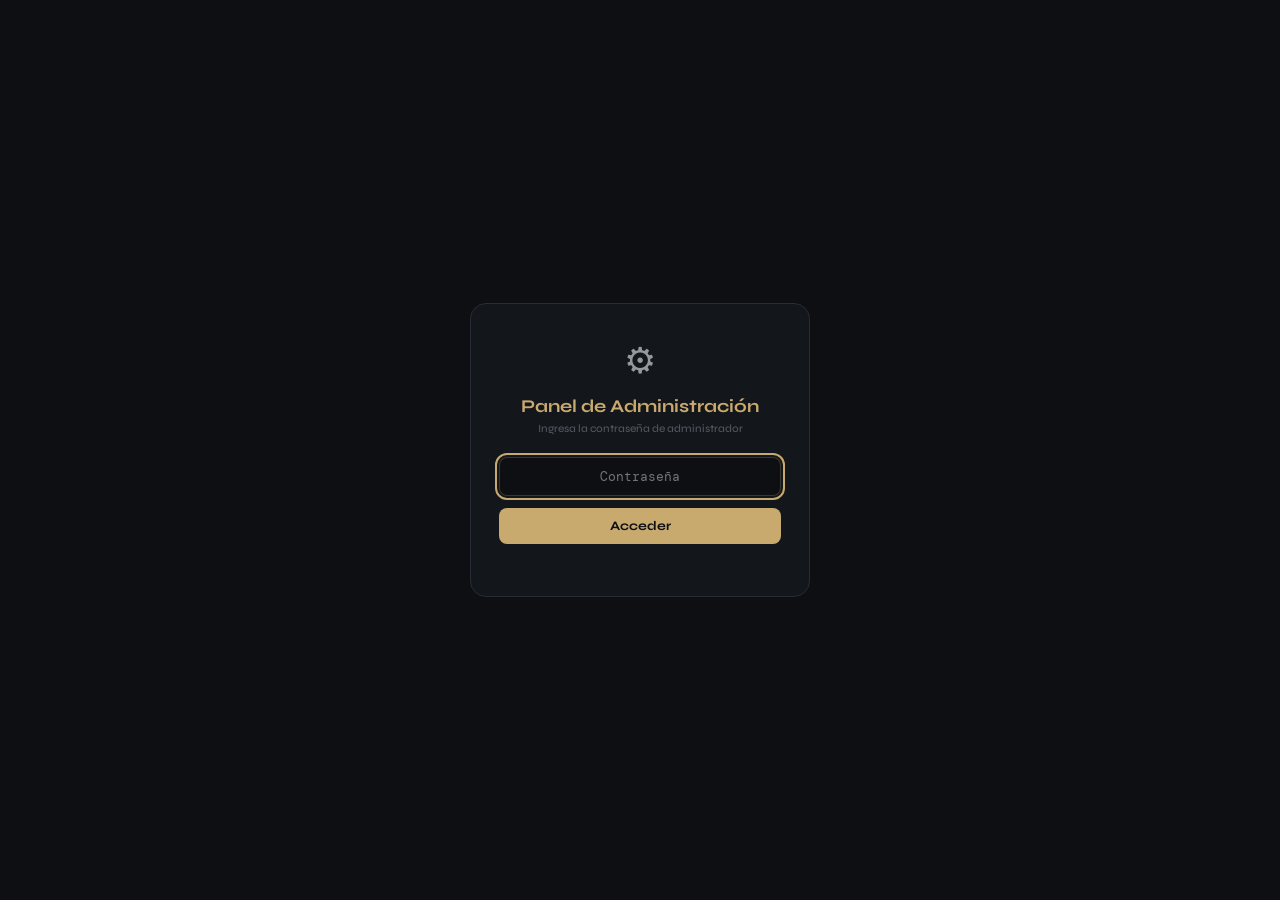
==== commit 8bedd0c4: "rediseño visual + fixes WIG: sidebar, dashboard, badges dot color, typography" ====
--- a/index.html
+++ b/index.html
@@ -3,26 +3,31 @@
 <head>
 <meta charset="UTF-8"/>
 <meta name="viewport" content="width=device-width,initial-scale=1,viewport-fit=cover"/>
-<title>Panel - Desarmaduria Paola</title>
+<title>A-CAP</title>
 <meta name="theme-color" content="#0D0F12"/>
 <meta name="mobile-web-app-capable" content="yes"/>
 <meta name="apple-mobile-web-app-capable" content="yes"/>
 <meta name="apple-mobile-web-app-status-bar-style" content="black-translucent"/>
-<meta name="apple-mobile-web-app-title" content="Panel - Desarmaduria Paola"/>
+<meta name="apple-mobile-web-app-title" content="A-CAP"/>
 <link rel="manifest" href="manifest-panel.json"/>
-<link href="https://fonts.googleapis.com/css2?family=Syne:wght@400;600;700;800&family=DM+Mono:wght@300;400;500&display=swap" rel="stylesheet"/>
-<script src="https://cdnjs.cloudflare.com/ajax/libs/xlsx/0.18.5/xlsx.full.min.js"></script>
+<link rel="preconnect" href="https://fonts.googleapis.com"/>
+<link rel="preconnect" href="https://fonts.gstatic.com" crossorigin/>
+<link rel="preconnect" href="https://cdnjs.cloudflare.com"/>
+<link href="https://fonts.googleapis.com/css2?family=Syne:wght@400;600;700;800&family=DM+Mono:wght@300;400;500&display=swap" rel="stylesheet"/>
+<script src="https://cdnjs.cloudflare.com/ajax/libs/xlsx/0.18.5/xlsx.full.min.js"></script>
 <link rel="stylesheet" href="css/styles.css"/>
 </head>
-<body>
-
-<!-- PASSWORD GATE -->
+<body>
+<a href="#home" class="skip-link">Ir al contenido principal</a>
+<h1 class="sr-only">A-CAP - Panel de Administración</h1>
+
+<!-- PASSWORD GATE -->
 <div id="pw-gate">
   <div class="pw-box">
     <div class="pw-icon">&#9881;</div>
     <div class="pw-title">Panel de Administración</div>
     <div class="pw-sub">Ingresa la contraseña de administrador</div>
-    <input class="pw-input" id="pw-input" type="password" placeholder="Contraseña" autocomplete="off"/>
+    <input class="pw-input" id="pw-input" name="password" type="password" placeholder="Contraseña" autocomplete="off" aria-label="Contraseña de administrador"/>
     <button class="pw-btn" id="pw-btn">Acceder</button>
     <div class="pw-error" id="pw-error"></div>
   </div>
@@ -35,7 +40,7 @@
     <div class="sidebar-inner" style="display:flex;flex-direction:column;height:100%">
       <div id="sidebar-brand">
         <svg viewBox="0 0 24 24" aria-hidden="true"><path d="M12 15a3 3 0 1 0 0-6 3 3 0 0 0 0 6z"/><path d="M19.4 15a1.65 1.65 0 0 0 .33 1.82l.06.06a2 2 0 0 1-2.83 2.83l-.06-.06A1.65 1.65 0 0 0 9 19.4a1.65 1.65 0 0 0-1 1.51V21a2 2 0 0 1-4 0v-.09A1.65 1.65 0 0 0 9 19.4a1.65 1.65 0 0 0-1.82.33l-.06.06a2 2 0 0 1-2.83-2.83l.06-.06A1.65 1.65 0 0 0 4.68 15a1.65 1.65 0 0 0-1.51-1H3a2 2 0 0 1 0-4h.09A1.65 1.65 0 0 0 4.6 9a1.65 1.65 0 0 0-.33-1.82l-.06-.06a2 2 0 0 1 2.83-2.83l.06.06A1.65 1.65 0 0 0 9 4.68a1.65 1.65 0 0 0 1-1.51V3a2 2 0 0 1 4 0v.09a1.65 1.65 0 0 0 1 1.51 1.65 1.65 0 0 0 1.82-.33l.06-.06a2 2 0 0 1 2.83 2.83l-.06.06A1.65 1.65 0 0 0 19.4 9a1.65 1.65 0 0 0 1.51 1H21a2 2 0 0 1 0 4h-.09a1.65 1.65 0 0 0-1.51 1z"/></svg>
-        <span>Desarmaduría Paola</span>
+        <span>A-CAP <span style="font-size:7px;color:var(--t5);letter-spacing:3px;font-weight:300;text-transform:uppercase;opacity:.5;user-select:none;margin-left:2px">by: ravn</span></span>
       </div>
       <div id="sidebar-nav">
         <button class="snav-item" onclick="openModal('catalog')">
@@ -50,10 +55,12 @@
           <svg viewBox="0 0 24 24" aria-hidden="true"><path d="M17 21v-2a4 4 0 0 0-4-4H5a4 4 0 0 0-4 4v2"/><circle cx="9" cy="7" r="4"/><path d="M23 21v-2a4 4 0 0 0-3-3.87"/><path d="M16 3.13a4 4 0 0 1 0 7.75"/></svg>
           <span>Vendedores</span>
         </button>
+        <div class="snav-sep"></div>
         <button class="snav-item" onclick="openModal('sales')">
           <svg viewBox="0 0 24 24" aria-hidden="true"><line x1="12" y1="1" x2="12" y2="23"/><path d="M17 5H9.5a3.5 3.5 0 0 0 0 7h5a3.5 3.5 0 0 1 0 7H6"/></svg>
           <span>Ventas</span>
         </button>
+        <div class="snav-sep"></div>
         <button class="snav-item" onclick="openModal('devices')">
           <svg viewBox="0 0 24 24" aria-hidden="true"><rect x="4" y="4" width="16" height="16" rx="2"/><path d="M9 1h6"/><path d="M9 23h6"/><path d="M12 21v-2"/></svg>
           <span>Dispositivos</span><span class="scnt" id="c-devices">0</span>
@@ -66,6 +73,7 @@
           <svg viewBox="0 0 24 24" aria-hidden="true"><circle cx="12" cy="12" r="10"/><polyline points="12 6 12 12 16 14"/></svg>
           <span>Auditoría</span>
         </button>
+        <div class="snav-sep"></div>
         <button class="snav-item" onclick="openModal('messages')">
           <svg viewBox="0 0 24 24" aria-hidden="true"><path d="M21 15a2 2 0 0 1-2 2H7l-4 4V5a2 2 0 0 1 2-2h14a2 2 0 0 1 2 2z"/></svg>
           <span>Mensajes</span>
@@ -83,6 +91,7 @@
           <span>Diagnóstico</span>
         </button>
       </div>
+      <div class="snav-sep"></div>
       <div id="sidebar-footer">
         <button id="sidebar-theme" aria-label="Cambiar tema" title="Cambiar tema">
           <svg viewBox="0 0 24 24" id="side-theme-icon" aria-hidden="true"><circle cx="12" cy="12" r="5"/><line x1="12" y1="1" x2="12" y2="3"/><line x1="12" y1="21" x2="12" y2="23"/><line x1="4.22" y1="4.22" x2="5.64" y2="5.64"/><line x1="18.36" y1="18.36" x2="19.78" y2="19.78"/><line x1="1" y1="12" x2="3" y2="12"/><line x1="21" y1="12" x2="23" y2="12"/><line x1="4.22" y1="19.78" x2="5.64" y2="18.36"/><line x1="18.36" y1="5.64" x2="19.78" y2="4.22"/></svg>
@@ -119,62 +128,66 @@
             <div class="dash-label">Vendidas</div>
           </div>
           <div class="dash-card">
+            <div class="dash-val reserv" id="dash-resv">0</div>
+            <div class="dash-label">Reservadas</div>
+          </div>
+          <div class="dash-card">
             <div class="dash-val default" id="dash-devices">0</div>
             <div class="dash-label">Dispositivos</div>
             <div class="dash-sub" id="dash-active-devices">activos</div>
           </div>
         </div>
         <div class="dash-sections">
-          <div class="dash-section-btn" onclick="openModal('catalog')">
+          <button class="dash-section-btn" onclick="openModal('catalog')" aria-label="Abrir catálogo">
             <svg viewBox="0 0 24 24" aria-hidden="true"><rect x="3" y="3" width="7" height="7"/><rect x="14" y="3" width="7" height="7"/><rect x="3" y="14" width="7" height="7"/><rect x="14" y="14" width="7" height="7"/></svg>
-            <div class="ds-label">Catálogo</div>
-            <div class="ds-sub">Administrar partes</div>
-          </div>
-          <div class="dash-section-btn" onclick="openModal('apikeys')">
+            <span class="ds-label">Catálogo</span>
+            <span class="ds-sub">Administrar partes</span>
+          </button>
+          <button class="dash-section-btn" onclick="openModal('apikeys')" aria-label="Abrir API Keys">
             <svg viewBox="0 0 24 24" aria-hidden="true"><path d="M21 2l-2 2m-7.61 7.61a5.5 5.5 0 1 1-7.778 7.778 5.5 5.5 0 0 1 7.777-7.777zm0 0L15.5 7.5m0 0l3 3L22 7l-3-3m-3.5 3.5L19 4"/></svg>
-            <div class="ds-label">API Keys</div>
-            <div class="ds-sub">Claves de IA</div>
-          </div>
-          <div class="dash-section-btn" onclick="openModal('sales')">
+            <span class="ds-label">API Keys</span>
+            <span class="ds-sub">Claves de IA</span>
+          </button>
+          <button class="dash-section-btn" onclick="openModal('sales')" aria-label="Abrir ventas">
             <svg viewBox="0 0 24 24" aria-hidden="true"><line x1="12" y1="1" x2="12" y2="23"/><path d="M17 5H9.5a3.5 3.5 0 0 0 0 7h5a3.5 3.5 0 0 1 0 7H6"/></svg>
-            <div class="ds-label">Ventas</div>
-            <div class="ds-sub">Comisiones por vendedor</div>
-          </div>
-          <div class="dash-section-btn" onclick="openModal('devices')">
+            <span class="ds-label">Ventas</span>
+            <span class="ds-sub">Comisiones por vendedor</span>
+          </button>
+          <button class="dash-section-btn" onclick="openModal('devices')" aria-label="Abrir dispositivos">
             <svg viewBox="0 0 24 24" aria-hidden="true"><rect x="4" y="4" width="16" height="16" rx="2"/><path d="M9 1h6"/><path d="M9 23h6"/><path d="M12 21v-2"/></svg>
-            <div class="ds-label">Dispositivos</div>
-            <div class="ds-sub">Monitoreo</div>
-          </div>
-          <div class="dash-section-btn" onclick="openModal('scanlog')">
+            <span class="ds-label">Dispositivos</span>
+            <span class="ds-sub">Monitoreo</span>
+          </button>
+          <button class="dash-section-btn" onclick="openModal('scanlog')" aria-label="Abrir historial">
             <svg viewBox="0 0 24 24" aria-hidden="true"><path d="M14 2H6a2 2 0 0 0-2 2v16a2 2 0 0 0 2 2h12a2 2 0 0 0 2-2V8z"/><polyline points="14 2 14 8 20 8"/></svg>
-            <div class="ds-label">Historial</div>
-            <div class="ds-sub">Escaneos</div>
-          </div>
-          <div class="dash-section-btn" onclick="openModal('audit')">
+            <span class="ds-label">Historial</span>
+            <span class="ds-sub">Escaneos</span>
+          </button>
+          <button class="dash-section-btn" onclick="openModal('audit')" aria-label="Abrir auditoría">
             <svg viewBox="0 0 24 24" aria-hidden="true"><circle cx="12" cy="12" r="10"/><polyline points="12 6 12 12 16 14"/></svg>
-            <div class="ds-label">Auditoría</div>
-            <div class="ds-sub">Cambios</div>
-          </div>
-          <div class="dash-section-btn" onclick="openModal('messages')">
+            <span class="ds-label">Auditoría</span>
+            <span class="ds-sub">Cambios</span>
+          </button>
+          <button class="dash-section-btn" onclick="openModal('messages')" aria-label="Abrir mensajes">
             <svg viewBox="0 0 24 24" aria-hidden="true"><path d="M21 15a2 2 0 0 1-2 2H7l-4 4V5a2 2 0 0 1 2-2h14a2 2 0 0 1 2 2z"/></svg>
-            <div class="ds-label">Mensajes</div>
-            <div class="ds-sub">Banner admin</div>
-          </div>
-          <div class="dash-section-btn" onclick="openModal('maintenance')">
+            <span class="ds-label">Mensajes</span>
+            <span class="ds-sub">Banner admin</span>
+          </button>
+          <button class="dash-section-btn" onclick="openModal('maintenance')" aria-label="Abrir mantenimiento">
             <svg viewBox="0 0 24 24" aria-hidden="true"><path d="M14.7 6.3a1 1 0 0 0 0 1.4l1.6 1.6a1 1 0 0 0 1.4 0l3.77-3.77a6 6 0 0 1-7.94 7.94l-6.91 6.91a2.12 2.12 0 0 1-3-3l6.91-6.91a6 6 0 0 1 7.94-7.94l-3.76 3.76z"/></svg>
-            <div class="ds-label">Mantenimiento</div>
-            <div class="ds-sub">Configuración</div>
-          </div>
-          <div class="dash-section-btn" onclick="openModal('license')">
+            <span class="ds-label">Mantenimiento</span>
+            <span class="ds-sub">Configuración</span>
+          </button>
+          <button class="dash-section-btn" onclick="openModal('license')" aria-label="Abrir licencias">
             <svg viewBox="0 0 24 24" aria-hidden="true"><rect x="3" y="11" width="18" height="11" rx="2"/><path d="M7 11V7a5 5 0 0 1 10 0v4"/></svg>
-            <div class="ds-label">Licencias</div>
-            <div class="ds-sub">IA y accesos</div>
-          </div>
-          <div class="dash-section-btn" onclick="openModal('diagnostics')">
+            <span class="ds-label">Licencias</span>
+            <span class="ds-sub">IA y accesos</span>
+          </button>
+          <button class="dash-section-btn" onclick="openModal('diagnostics')" aria-label="Abrir diagnóstico">
             <svg viewBox="0 0 24 24" aria-hidden="true"><polyline points="22 12 18 12 15 21 9 3 6 12 2 12"/></svg>
-            <div class="ds-label">Diagnóstico</div>
-            <div class="ds-sub">Verificar sistema</div>
-          </div>
+            <span class="ds-label">Diagnóstico</span>
+            <span class="ds-sub">Verificar sistema</span>
+          </button>
         </div>
       </div>
     </div>
@@ -187,10 +200,11 @@
 <div id="content-catalog" style="display:none">
   <div class="sec-title">Catálogo de partes</div>
   <div class="sec-sub">Vista general de todas las partes escaneadas desde los dispositivos CAPv2.</div>
-  <input class="search-bar" id="cat-search" placeholder="Buscar por marca, modelo, años…"/>
+  <input class="search-bar" id="cat-search" name="catSearch" placeholder="Buscar por marca, modelo, años…" aria-label="Buscar en catálogo"/>
   <div class="cat-tools">
     <button class="filter-pill on" data-f="all" onclick="setCatFilter('all')">Todas</button>
     <button class="filter-pill" data-f="avail" onclick="setCatFilter('avail')">Disponibles</button>
+    <button class="filter-pill" data-f="resv" onclick="setCatFilter('resv')">Reservadas</button>
     <button class="filter-pill" data-f="sold" onclick="setCatFilter('sold')">Vendidas</button>
     <span style="flex:1"></span>
     <button class="btn-ghost btn-sm" onclick="exportExcel()" title="Exportar el catálogo a Excel con fotos incluidas">Exportar Excel</button>
@@ -211,9 +225,9 @@
     <div id="keys-list"></div>
     <div style="display:flex;gap:6px;margin-top:8px">
       <div style="flex:1;position:relative">
-        <input id="api-key-in" type="password" placeholder="Ingresa nueva API key"
+        <input id="api-key-in" name="apiKey" type="password" placeholder="Ej: gsk_… o sk-or-…" autocomplete="off" spellcheck="false" aria-label="Nueva API key"
           style="width:100%;background:var(--s2);border:1px solid var(--bdr2);color:var(--text);padding:8px 34px 8px 10px;border-radius:var(--r6);font-size:12px"/>
-        <button id="api-eye" title="Mostrar u ocultar la API key" style="position:absolute;right:6px;top:50%;transform:translateY(-50%);background:none;border:none;color:var(--t4);cursor:pointer;display:flex;align-items:center;padding:0">
+        <button id="api-eye" aria-label="Mostrar u ocultar la API key" style="position:absolute;right:6px;top:50%;transform:translateY(-50%);background:none;border:none;color:var(--t4);cursor:pointer;display:flex;align-items:center;padding:0">
           <svg width="13" height="13" viewBox="0 0 24 24" fill="none" stroke="currentColor" stroke-width="1.5" stroke-linecap="round" stroke-linejoin="round"><path d="M1 12s4-8 11-8 11 8 11 8-4 8-11 8-11-8-11-8z"/><circle cx="12" cy="12" r="3"/></svg>
         </button>
       </div>
@@ -222,7 +236,7 @@
     <div id="api-status" style="font-size:11px;margin-top:5px;min-height:14px;color:var(--t4)"></div>
     <div style="margin-top:10px;padding-top:10px;border-top:1px solid var(--bdr2)">
       <label style="font-size:11px;color:var(--t3);display:block;margin-bottom:4px">Modelo Groq</label>
-      <select id="or-model-sel" style="width:100%;background:var(--s2);border:1px solid var(--bdr2);color:var(--text);padding:7px;border-radius:var(--r6);font-size:12px">
+        <select id="or-model-sel" name="groqModel" aria-label="Modelo Groq" style="width:100%;background:var(--s2);border:1px solid var(--bdr2);color:var(--text);padding:7px;border-radius:var(--r6);font-size:12px">
         <option value="meta-llama/llama-4-scout-17b-16e-instruct">Llama 4 Scout 17B (recomendado)</option>
         <option value="meta-llama/llama-4-maverick-17b-128e-instruct">Llama 4 Maverick 17B</option>
         <option value="llama-3.2-90b-vision-preview">Llama 3.2 90B Vision</option>
@@ -234,11 +248,12 @@
 <!-- SELLERS CONTENT -->
 <div id="content-sellers" style="display:none">
   <div class="sec-title">Vendedores</div>
-  <div class="sec-sub">Gestiona los PIN de acceso para la app de vendedores.</div>
+  <div class="sec-sub">Gestiona los PIN y pagos de comisiones (10% por venta).</div>
+  <div id="sellers-stats" style="display:flex;gap:8px;flex-wrap:wrap;margin-bottom:10px"></div>
   <div class="sec-card">
     <div id="sellers-list"></div>
     <div style="display:flex;gap:6px;margin-top:10px;padding-top:10px;border-top:1px solid var(--bdr2)">
-      <div style="flex:1"><input id="sel-name-in" placeholder="Nombre del vendedor" style="width:100%;background:var(--s2);border:1px solid var(--bdr2);color:var(--text);padding:8px 10px;border-radius:var(--r6);font-size:12px;margin-bottom:6px"/><input id="sel-pin-in" type="password" placeholder="PIN (4 dígitos)" maxlength="4" style="width:100%;background:var(--s2);border:1px solid var(--bdr2);color:var(--text);padding:8px 10px;border-radius:var(--r6);font-size:12px"/></div>
+      <div style="flex:1"><input id="sel-name-in" name="sellerName" placeholder="Nombre del vendedor" aria-label="Nombre del vendedor" style="width:100%;background:var(--s2);border:1px solid var(--bdr2);color:var(--text);padding:8px 10px;border-radius:var(--r6);font-size:12px;margin-bottom:6px"/><input id="sel-pin-in" name="sellerPin" type="password" placeholder="PIN (4 dígitos)" maxlength="4" aria-label="PIN del vendedor" style="width:100%;background:var(--s2);border:1px solid var(--bdr2);color:var(--text);padding:8px 10px;border-radius:var(--r6);font-size:12px"/></div>
       <button class="btn-primary btn-sm" id="sel-add" style="align-self:flex-end">+ Agregar</button>
     </div>
     <div id="sel-status" style="font-size:11px;margin-top:5px;min-height:14px;color:var(--t4)"></div>
@@ -250,8 +265,8 @@
   <div class="sec-title">Ventas y Comisiones</div>
   <div class="sec-sub">Registro de todas las ventas realizadas desde la app de vendedores con comisiones del 10%.</div>
   <div style="display:flex;gap:6px;margin-bottom:10px;flex-wrap:wrap;align-items:center">
-    <input class="fld-in" id="sales-search" placeholder="Buscar por vendedor o parte…" style="flex:1;min-width:140px"/>
-    <select class="fld-in" id="sales-filter" style="width:auto;min-width:90px">
+    <input class="fld-in" id="sales-search" name="salesSearch" placeholder="Buscar por vendedor o parte…" aria-label="Buscar ventas" style="flex:1;min-width:140px"/>
+    <select class="fld-in" id="sales-filter" name="salesFilter" aria-label="Filtrar ventas" style="width:auto;min-width:90px">
       <option value="all">Todos</option>
       <option value="seller">Por vendedor</option>
     </select>
@@ -290,8 +305,8 @@
   <div class="sec-title">Historial de escaneos</div>
   <div class="sec-sub">Registro de todas las piezas escaneadas desde los dispositivos.</div>
   <div style="display:flex;gap:6px;margin-bottom:10px;flex-wrap:wrap;align-items:center">
-    <input class="fld-in" id="sl-search" placeholder="Buscar por ID de parte o dispositivo" style="flex:1;min-width:140px"/>
-    <select class="fld-in" id="sl-filter" style="width:auto;min-width:90px">
+    <input class="fld-in" id="sl-search" name="slSearch" placeholder="Buscar por ID de parte o dispositivo" aria-label="Buscar en historial" style="flex:1;min-width:140px"/>
+    <select class="fld-in" id="sl-filter" name="slFilter" aria-label="Filtrar historial" style="width:auto;min-width:90px">
       <option value="all">Todos</option>
       <option value="success">Exitosos</option>
       <option value="error">Con error</option>
@@ -316,8 +331,8 @@
   <div class="sec-title">Auditoría de cambios</div>
   <div class="sec-sub">Registro de todas las modificaciones hechas al catálogo.</div>
   <div style="display:flex;gap:6px;margin-bottom:10px;flex-wrap:wrap;align-items:center">
-    <input class="fld-in" id="audit-search" placeholder="Buscar por ID de parte" style="flex:1;min-width:140px"/>
-    <select class="fld-in" id="audit-filter" style="width:auto;min-width:90px">
+    <input class="fld-in" id="audit-search" name="auditSearch" placeholder="Buscar por ID de parte" aria-label="Buscar en auditoría" style="flex:1;min-width:140px"/>
+    <select class="fld-in" id="audit-filter" name="auditFilter" aria-label="Filtrar auditoría" style="width:auto;min-width:90px">
       <option value="all">Todos</option>
       <option value="create">Creadas</option>
       <option value="update">Editadas</option>
@@ -344,12 +359,12 @@
   <div class="sec-card">
     <div class="fld-group">
       <div class="fld-row">
-        <label>Mensaje</label>
-        <input class="fld-in" id="msg-text" placeholder="Ej: Nueva actualización disponible" maxlength="200"/>
-      </div>
-      <div class="fld-row">
-        <label>Tipo</label>
-        <select class="fld-in" id="msg-type" style="width:auto">
+        <label for="msg-text">Mensaje</label>
+        <input class="fld-in" id="msg-text" name="adminMsg" placeholder="Ej: Nueva actualización disponible" maxlength="200"/>
+      </div>
+      <div class="fld-row">
+        <label for="msg-type">Tipo</label>
+        <select class="fld-in" id="msg-type" name="msgType" style="width:auto">
           <option value="info">Info (azul)</option>
           <option value="warning">Advertencia (amarillo)</option>
           <option value="critical">Crítico (rojo)</option>
@@ -382,26 +397,29 @@
     </div>
     <div class="fld-group">
       <div class="fld-row">
-        <label>Mensaje</label>
-        <input class="fld-in" id="maint-msg" placeholder="Ej: Sistema en mantenimiento programado" maxlength="200"/>
+        <label for="maint-msg">Mensaje</label>
+        <input class="fld-in" id="maint-msg" name="maintMsg" placeholder="Ej: Sistema en mantenimiento programado" maxlength="200"/>
       </div>
       <div class="fld-row">
         <label></label>
         <button class="btn-primary btn-sm" id="maint-save">Guardar configuración</button>
       </div>
     </div>
+  </div>
+  <div style="margin-top:16px;padding-top:16px;border-top:1px solid var(--bdr3)">
+    <button class="btn-ghost btn-sm" onclick="resetAllData()" style="color:var(--red-lt);border-color:var(--red-lt)">Reset Total — eliminar todo</button>
   </div>
   <div class="sec-title" style="margin-top:20px">Contraseña de administrador</div>
   <div class="sec-sub">Cambia la contraseña del panel. Se guarda en Supabase como hash SHA-256.</div>
   <div class="sec-card">
     <div class="fld-group">
       <div class="fld-row">
-        <label>Nueva contraseña</label>
-        <input class="fld-in" id="admin-pw-input" type="password" placeholder="Mínimo 6 caracteres"/>
+        <label for="admin-pw-input">Nueva contraseña</label>
+        <input class="fld-in" id="admin-pw-input" name="newPassword" type="password" placeholder="Mínimo 6 caracteres"/>
       </div>
       <div class="fld-row">
-        <label>Confirmar</label>
-        <input class="fld-in" id="admin-pw-confirm" type="password" placeholder="Repite la contraseña"/>
+        <label for="admin-pw-confirm">Confirmar</label>
+        <input class="fld-in" id="admin-pw-confirm" name="confirmPassword" type="password" placeholder="Repite la contraseña"/>
       </div>
       <div class="fld-row">
         <label></label>
@@ -418,15 +436,15 @@
   <div class="sec-card">
     <div class="fld-group">
       <div class="fld-row">
-        <label>Proveedor IA</label>
-        <select class="fld-in" id="lic-provider" style="width:auto">
+        <label for="lic-provider">Proveedor IA</label>
+        <select class="fld-in" id="lic-provider" name="aiProvider" style="width:auto">
           <option value="groq">Groq</option>
           <option value="openrouter">OpenRouter</option>
         </select>
       </div>
       <div class="fld-row">
-        <label>Modelo IA</label>
-        <input class="fld-in" id="lic-model" placeholder="meta-llama/llama-4-scout-17b-16e-instruct"/>
+        <label for="lic-model">Modelo IA</label>
+        <input class="fld-in" id="lic-model" name="aiModel" placeholder="meta-llama/llama-4-scout-17b-16e-instruct"/>
       </div>
       <div class="fld-row">
         <label></label>
@@ -439,12 +457,12 @@
   <div class="sec-card">
     <div class="fld-group">
       <div class="fld-row">
-        <label>Secret actual</label>
-        <input class="fld-in" id="lic-secret" type="password" placeholder="License secret"/>
-      </div>
-      <div class="fld-row">
-        <label>Nuevo secret</label>
-        <input class="fld-in" id="lic-new-secret" type="password" placeholder="Nuevo valor (opcional)"/>
+        <label for="lic-secret">Secret actual</label>
+        <input class="fld-in" id="lic-secret" name="licenseSecret" type="password" placeholder="License secret"/>
+      </div>
+      <div class="fld-row">
+        <label for="lic-new-secret">Nuevo secret</label>
+        <input class="fld-in" id="lic-new-secret" name="newLicenseSecret" type="password" placeholder="Nuevo valor (opcional)"/>
       </div>
       <div class="fld-row">
         <label></label>
@@ -457,19 +475,19 @@
   <div class="sec-card">
     <div class="fld-group">
       <div class="fld-row">
-        <label>Cliente</label>
-        <input class="fld-in" id="lic-gen-client" placeholder="Ej: C001" maxlength="10"/>
-      </div>
-      <div class="fld-row">
-        <label>Mes</label>
-        <select class="fld-in" id="lic-gen-month" style="width:auto">
+        <label for="lic-gen-client">Cliente</label>
+        <input class="fld-in" id="lic-gen-client" name="licClient" placeholder="Ej: C001" maxlength="10"/>
+      </div>
+      <div class="fld-row">
+        <label for="lic-gen-month">Mes</label>
+        <select class="fld-in" id="lic-gen-month" name="licMonth" style="width:auto">
           <option value="1">01</option><option value="2">02</option><option value="3">03</option><option value="4">04</option><option value="5">05</option><option value="6">06</option>
           <option value="7">07</option><option value="8">08</option><option value="9">09</option><option value="10">10</option><option value="11">11</option><option value="12">12</option>
         </select>
       </div>
       <div class="fld-row">
-        <label>Año</label>
-        <select class="fld-in" id="lic-gen-year" style="width:auto">
+        <label for="lic-gen-year">Año</label>
+        <select class="fld-in" id="lic-gen-year" name="licYear" style="width:auto">
           <option value="26">26</option><option value="27">27</option><option value="28">28</option><option value="29">29</option><option value="30">30</option><option value="31">31</option>
         </select>
       </div>
@@ -478,9 +496,9 @@
         <button class="btn-primary btn-sm" id="lic-gen-btn">Generar código</button>
       </div>
       <div class="fld-row" id="lic-gen-result" style="display:none">
-        <label style="color:var(--green-lt)">Código</label>
-        <div style="flex:1;display:flex;gap:6px;align-items:center">
-          <input class="fld-in" id="lic-gen-output" readonly style="font-family:monospace;letter-spacing:1px;color:var(--gold);font-weight:600"/>
+        <label for="lic-gen-output" style="color:var(--green-lt)">Código</label>
+        <div style="flex:1;display:flex;gap:6px;align-items:center">
+          <input class="fld-in" id="lic-gen-output" name="licCode" readonly style="font-family:monospace;letter-spacing:1px;color:var(--gold);font-weight:600"/>
           <button class="btn-ghost btn-sm" id="lic-gen-copy" title="Copiar">Copiar</button>
         </div>
       </div>
@@ -505,7 +523,7 @@
 </div>
 
 <!-- MODAL OVERLAY -->
-<div class="modal-overlay" id="modal-overlay" onclick="closeModal(event)">
+<div class="modal-overlay" id="modal-overlay" onclick="closeModal(event)" onkeydown="if(event.key==='Escape')closeModal()" tabindex="0" role="button" aria-label="Cerrar modal">
   <div class="modal-frame" id="modal-frame" onclick="event.stopPropagation()">
     <div class="modal-top">
       <span class="modal-title" id="modal-title"></span>
@@ -528,13 +546,13 @@
 </div>
 
 <!-- LIGHTBOX -->
-<div id="lightbox" onclick="closeLightbox()">
-  <button id="lb-close" onclick="event.stopPropagation();closeLightbox()">&times;</button>
-  <img id="lb-img" src="" alt="" onclick="event.stopPropagation()"/>
-</div>
-
-<!-- TOAST -->
-<div id="toast"></div>
+<div id="lightbox" onclick="closeLightbox()" onkeydown="if(event.key==='Escape')closeLightbox()" tabindex="0" role="button" aria-label="Cerrar imagen ampliada">
+  <button id="lb-close" aria-label="Cerrar imagen" onclick="event.stopPropagation();closeLightbox()">&times;</button>
+  <img id="lb-img" src="" alt="" width="800" height="600" onclick="event.stopPropagation()"/>
+</div>
+
+<!-- TOAST -->
+<div id="toast" aria-live="polite"></div>
 
 <script src="js/config.js"></script>
 <script src="js/supabase.js"></script>
@@ -542,6 +560,7 @@
 <script src="js/license.js"></script>
 <script src="js/init.js"></script>
 <script src="js/ui.js"></script>
+<script src="js/health.js"></script>
 <script src="js/app.js"></script>
 </body>
 </html>
--- a/css/styles.css
+++ b/css/styles.css
@@ -1,5 +1,5 @@
 *,*::before,*::after{box-sizing:border-box;margin:0;padding:0}
-:root{
+:root{color-scheme:dark;
   --bg:#0D0F12;--s1:#13161A;--s2:#1A1D22;--s3:#22262D;--s4:#2C3038;
   --gold:#C8A96E;--gold-dim:rgba(200,169,110,.12);--gold-glow:rgba(200,169,110,.25);
   --green:#2A9D6F;--green-lt:#3DBFA0;--green-dim:rgba(42,157,111,.12);
@@ -9,11 +9,14 @@
   --bdr:#1E2228;--bdr2:#272C35;--bdr3:#333945;
   --r4:4px;--r6:6px;--r8:8px;--r10:10px;--r12:12px;--r16:16px;
   --font-display:'Syne',sans-serif;--font-mono:'DM Mono',monospace;
-}
-html{background:var(--bg)}
+  --card-shadow:0 1px 3px rgba(0,0,0,.3),0 1px 2px rgba(0,0,0,.2);
+  --card-shadow-hover:0 4px 12px rgba(0,0,0,.4),0 2px 4px rgba(0,0,0,.3);
+  --toast-shadow:0 8px 32px rgba(0,0,0,.6);
+}
+html{background:var(--bg);scroll-behavior:smooth}
 body{
-  background:var(--bg);color:var(--text);font-family:var(--font-mono);
-  font-size:13px;font-weight:400;min-height:100vh;
+  background:var(--bg);color:var(--text);font-family:var(--font-display);
+  font-size:14px;font-weight:500;min-height:100vh;
   -webkit-tap-highlight-color:transparent;touch-action:manipulation;
   padding-top:env(safe-area-inset-top);padding-bottom:env(safe-area-inset-bottom);
 }
@@ -21,15 +24,23 @@
 *{scrollbar-width:thin;scrollbar-color:var(--s4) transparent}
 ::-webkit-scrollbar-track{background:transparent}
 ::-webkit-scrollbar-thumb{background:var(--s4);border-radius:2px}
-button{font-family:var(--font-mono);cursor:pointer;border:none}
+button{font-family:var(--font-display);cursor:pointer;border:none;transition:transform .15s,opacity .15s}
+button:active:not(:disabled){transform:scale(.97)}
 button:focus-visible,input:focus-visible,select:focus-visible,textarea:focus-visible{outline:2px solid var(--gold);outline-offset:2px}
 input,select,textarea{font-family:var(--font-mono)}
 a{color:var(--gold)}
+::selection{background:rgba(200,169,110,.25);color:var(--gold)}
+.sr-only{position:absolute;width:1px;height:1px;padding:0;margin:-1px;overflow:hidden;clip:rect(0,0,0,0);white-space:nowrap;border:0}
+.skip-link{position:fixed;top:-100%;left:8px;z-index:100000;background:var(--gold);color:#0D0F12;padding:8px 16px;border-radius:0 0 var(--r8) var(--r8);font-size:12px;font-weight:600;text-decoration:none}
+.skip-link:focus{top:0}
 
 @keyframes spin{to{transform:rotate(360deg)}}
 @keyframes fadeUp{from{opacity:0;transform:translateY(6px)}to{opacity:1;transform:translateY(0)}}
+@keyframes fadeDown{from{opacity:0;transform:translateY(-12px)}to{opacity:1;transform:translateY(0)}}
+@keyframes fadeIn{from{opacity:0}to{opacity:1}}
 @keyframes pulse-gold{0%,100%{opacity:1}50%{opacity:.5}}
 @keyframes modalIn{from{opacity:0;transform:translateY(20px) scale(.97)}to{opacity:1;transform:translateY(0) scale(1)}}
+@keyframes scaleIn{from{opacity:0;transform:scale(.96)}to{opacity:1;transform:scale(1)}}
 @keyframes overlayIn{from{opacity:0}to{opacity:1}}
 @media(prefers-reduced-motion:reduce){*,*::before,*::after{animation-duration:.01ms!important;transition-duration:.01ms!important}}
 
@@ -53,7 +64,7 @@
 .tb-brand svg{width:16px;height:16px;fill:var(--gold);flex-shrink:0}
 .tb-brand span{font-family:var(--font-display);font-weight:800;font-size:12px;letter-spacing:-.3px;color:var(--text);white-space:nowrap}
 .tb-actions{display:flex;gap:4px;margin-left:auto;flex-shrink:0}
-.tb-btn{background:var(--s2);border:1px solid var(--bdr);border-radius:var(--r8);padding:6px 10px;font-size:10px;color:var(--t3);white-space:nowrap;display:flex;align-items:center;gap:4px;transition:all .2s;font-weight:500;letter-spacing:.2px}
+.tb-btn{background:var(--s2);border:1px solid var(--bdr);border-radius:var(--r8);padding:6px 10px;font-size:10px;color:var(--t3);white-space:nowrap;display:flex;align-items:center;gap:4px;transition:background .2s,color .2s,border-color .2s;font-weight:500;letter-spacing:.2px}
 .tb-btn:hover{background:var(--s3);color:var(--text);border-color:var(--bdr2)}
 .tb-btn svg{width:13px;height:13px;flex-shrink:0}
 .tb-btn .cnt{background:var(--s3);color:var(--t3);font-size:8px;border-radius:6px;padding:0 5px;line-height:14px;min-width:14px;text-align:center}
@@ -72,12 +83,12 @@
 /* --- */
 .modal-overlay{position:fixed;inset:0;z-index:500;background:rgba(0,0,0,.8);backdrop-filter:blur(8px);display:none;align-items:flex-start;justify-content:center;padding:60px 16px 16px;overflow-y:auto;animation:overlayIn .15s ease;overscroll-behavior:contain}
 .modal-overlay.on{display:flex}
-.modal-frame{background:var(--s1);border:1px solid var(--bdr2);border-radius:var(--r12);width:100%;max-width:min(92vw,820px);max-height:calc(100vh - 80px);display:flex;flex-direction:column;animation:modalIn .2s ease;box-shadow:0 20px 60px rgba(0,0,0,.6)}
+.modal-frame{background:var(--s1);border:1px solid var(--bdr2);border-radius:var(--r12);width:100%;max-width:min(92vw,820px);max-height:calc(100vh - 80px);display:flex;flex-direction:column;animation:modalIn .25s cubic-bezier(.34,1.56,.64,1);box-shadow:0 20px 60px rgba(0,0,0,.6)}
 .modal-frame.wide{max-width:min(96vw,1060px)}
 .modal-top{display:flex;align-items:center;gap:8px;padding:14px 16px;border-bottom:1px solid var(--bdr2);flex-shrink:0}
 .modal-top .md-ico{width:18px;height:18px;flex-shrink:0;fill:var(--gold)}
-.modal-title{font-family:var(--font-display);font-weight:700;font-size:14px;color:var(--text);flex:1}
-.modal-close{background:none;border:none;color:var(--t4);font-size:20px;cursor:pointer;width:28px;height:28px;display:flex;align-items:center;justify-content:center;border-radius:var(--r6);transition:all .2s}
+.modal-title{font-family:var(--font-display);font-weight:800;font-size:15px;color:var(--text);flex:1;letter-spacing:-.2px}
+.modal-close{background:none;border:none;color:var(--t4);font-size:20px;cursor:pointer;width:28px;height:28px;display:flex;align-items:center;justify-content:center;border-radius:var(--r6);transition:background .2s,color .2s}
 .modal-close:hover{background:var(--s3);color:var(--text)}
 .modal-close:focus-visible{outline:2px solid var(--gold);outline-offset:2px}
 .modal-body{padding:16px;overflow-y:auto;flex:1;min-height:100px}
@@ -86,26 +97,28 @@
 .modal-full .modal-body{flex:1;overflow-y:auto}
 
 /* --- */
-.sec-title{font-family:var(--font-display);font-weight:700;font-size:15px;margin-bottom:4px;color:var(--text)}
+.sec-title{font-family:var(--font-display);font-weight:800;font-size:17px;margin-bottom:4px;color:var(--text);text-wrap:balance;letter-spacing:-.3px}
 .sec-sub{font-size:11px;color:var(--t4);margin-bottom:16px;line-height:1.5}
-.sec-card{background:var(--bg);border:1px solid var(--bdr2);border-radius:var(--r10);padding:14px;margin-bottom:12px}
+.sec-card{background:var(--s1);border:1px solid var(--bdr2);border-radius:var(--r12);padding:18px;margin-bottom:14px;box-shadow:var(--card-shadow)}
 
 /* --- */
 .tbl-wrap{overflow-x:auto;border-radius:var(--r8);border:1px solid var(--bdr2)}
 table{width:100%;border-collapse:collapse;font-size:11px}
 th{text-align:left;padding:7px 8px;background:var(--s2);color:var(--t3);font-weight:600;letter-spacing:.3px;text-transform:uppercase;font-size:9px;border-bottom:1px solid var(--bdr2);white-space:nowrap}
 td{padding:7px 8px;border-bottom:1px solid var(--bdr);color:var(--t2);vertical-align:middle}
-tr:hover td{background:var(--s2)}
+td.num{font-variant-numeric:tabular-nums}
+tr:hover td{background:var(--s2);transition:background .15s}
 tr:last-child td{border-bottom:none}
 
 /* --- */
-.badge{display:inline-block;font-size:9px;font-weight:600;padding:2px 7px;border-radius:4px;letter-spacing:.3px}
-.badge-active{background:var(--green-dim);color:var(--green-lt)}
-.badge-blocked{background:rgba(192,57,43,.15);color:var(--red-lt)}
-.badge-away{background:rgba(192,138,46,.15);color:var(--amber-lt)}
-.badge-success{background:var(--green-dim);color:var(--green-lt)}
-.badge-error{background:rgba(192,57,43,.15);color:var(--red-lt)}
-.badge-warn{background:rgba(234,179,8,.12);color:#eab308}
+.badge{display:inline-flex;align-items:center;gap:4px;font-size:9px;font-weight:600;padding:2px 8px;border-radius:4px;letter-spacing:.3px}
+.badge-active{background:var(--green-dim);color:var(--green-lt)}.badge-active::before{content:'';width:5px;height:5px;border-radius:50%;background:var(--green-lt);flex-shrink:0}
+.badge-blocked{background:rgba(192,57,43,.15);color:var(--red-lt)}.badge-blocked::before{content:'';width:5px;height:5px;border-radius:50%;background:var(--red-lt);flex-shrink:0}
+.badge-away{background:rgba(192,138,46,.15);color:var(--amber-lt)}.badge-away::before{content:'';width:5px;height:5px;border-radius:50%;background:var(--amber-lt);flex-shrink:0}
+.badge-success{background:var(--green-dim);color:var(--green-lt)}.badge-success::before{content:'';width:5px;height:5px;border-radius:50%;background:var(--green-lt);flex-shrink:0}
+.badge-error{background:rgba(192,57,43,.15);color:var(--red-lt)}.badge-error::before{content:'';width:5px;height:5px;border-radius:50%;background:var(--red-lt);flex-shrink:0}
+.badge-warn{background:rgba(234,179,8,.12);color:#eab308}.badge-warn::before{content:'';width:5px;height:5px;border-radius:50%;background:#eab308;flex-shrink:0}
+.badge-inactive{background:var(--s3);color:var(--t4)}.badge-inactive::before{content:'';width:5px;height:5px;border-radius:50%;background:var(--t4);flex-shrink:0}
 
 /* --- */
 .fld-group{display:flex;flex-direction:column;gap:8px;margin-bottom:10px}
@@ -116,10 +129,10 @@
 .fld-in::placeholder{color:var(--t5)}
 textarea.fld-in{resize:vertical;min-height:56px}
 .fld-hint{font-size:10px;color:var(--t4);margin-top:2px}
-.btn-primary{background:var(--gold);color:var(--bg);font-weight:700;padding:7px 14px;border-radius:var(--r6);font-size:12px;transition:opacity .2s}
+.btn-primary{background:var(--gold);color:var(--bg);font-weight:700;padding:8px 16px;border-radius:var(--r8);font-size:12px;transition:opacity .2s,transform .15s}
 .btn-primary:hover{opacity:.85}
 .btn-primary:disabled{opacity:.4;cursor:default}
-.btn-ghost{background:var(--s2);border:1px solid var(--bdr2);color:var(--t2);padding:7px 14px;border-radius:var(--r6);font-size:12px;transition:all .2s}
+.btn-ghost{background:var(--s2);border:1px solid var(--bdr2);color:var(--t2);padding:7px 14px;border-radius:var(--r6);font-size:12px;transition:background .2s,color .2s}
 .btn-ghost:hover{background:var(--s3);color:var(--text)}
 .btn-danger{background:var(--red);color:#fff;font-weight:600;padding:7px 14px;border-radius:var(--r6);font-size:12px;transition:opacity .2s}
 .btn-danger:hover{opacity:.85}
@@ -133,15 +146,23 @@
 .toggle-track.on .toggle-knob{transform:translateX(16px)}
 
 /* --- */
-#toast{position:fixed;bottom:20px;left:50%;transform:translateX(-50%);z-index:99999;background:var(--s1);border:1px solid var(--bdr2);border-radius:var(--r10);padding:10px 18px;font-size:12px;color:var(--t2);display:none;white-space:nowrap;box-shadow:0 4px 20px rgba(0,0,0,.5)}
-#toast.on{display:block;animation:fadeUp .2s ease}
+#toast{position:fixed;top:16px;left:50%;transform:translateX(-50%);z-index:99999;background:var(--s1);border-left:3px solid var(--gold);border-radius:var(--r10);padding:10px 18px;font-size:12px;color:var(--t2);display:none;white-space:nowrap;box-shadow:var(--toast-shadow)}
+#toast.on{display:block;animation:fadeDown .25s cubic-bezier(.34,1.56,.64,1)}
 
 /* --- */
 .cat-grid{display:grid;grid-template-columns:1fr;gap:8px}
 @media(min-width:500px){.cat-grid{grid-template-columns:1fr 1fr}}
 @media(min-width:800px){.cat-grid{grid-template-columns:1fr 1fr 1fr}}
-.p-card{background:var(--bg);border:1px solid var(--bdr2);border-radius:var(--r10);overflow:hidden;display:flex;flex-direction:column}
-.p-card-img{width:100%;height:130px;object-fit:cover;border-bottom:1px solid var(--bdr);background:var(--s2);cursor:pointer}
+.p-card{background:var(--bg);border:1px solid var(--bdr2);border-radius:var(--r10);overflow:hidden;display:flex;flex-direction:column;transition:box-shadow .2s,border-color .2s;box-shadow:var(--card-shadow);animation:scaleIn .2s ease both}
+.p-card:nth-child(1){animation-delay:0s}
+.p-card:nth-child(2){animation-delay:.03s}
+.p-card:nth-child(3){animation-delay:.06s}
+.p-card:nth-child(4){animation-delay:.09s}
+.p-card:nth-child(5){animation-delay:.12s}
+.p-card:nth-child(n+6){animation-delay:.15s}
+.p-card:hover{box-shadow:var(--card-shadow-hover);border-color:var(--bdr3)}
+.p-card-img{width:100%;height:130px;object-fit:cover;border-bottom:1px solid var(--bdr);background:var(--s2);cursor:pointer;transition:transform .3s}
+.p-card-img:hover{transform:scale(1.03)}
 .p-card-body{padding:8px 10px 10px;flex:1}
 .p-card-brand{font-family:var(--font-display);font-weight:700;font-size:13px;color:var(--text)}
 .p-card-model{font-size:11px;color:var(--t2);margin-top:1px}
@@ -151,11 +172,12 @@
 .p-card-sold{opacity:.6;filter:saturate(0)}
 .p-card-sold .p-card-brand{color:var(--sold-lt)}
 .sold-tag{font-size:9px;color:var(--sold-lt);font-weight:600;letter-spacing:.5px}
-.search-bar{width:100%;background:var(--s2);border:1px solid var(--bdr2);border-radius:var(--r6);padding:8px 10px;color:var(--text);font-size:12px;margin-bottom:10px}
-.search-bar:focus{border-color:var(--gold-glow)}
+.search-bar{width:100%;background:var(--s2);border:1px solid var(--bdr2);border-radius:var(--r6);padding:8px 10px;color:var(--text);font-size:12px;margin-bottom:10px;transition:border-color .2s,box-shadow .2s}
+.search-bar:focus{border-color:var(--gold-glow);box-shadow:0 0 0 3px var(--gold-dim)}
 .cat-tools{display:flex;gap:6px;margin-bottom:10px;flex-wrap:wrap;align-items:center}
-.cat-tools .filter-pill{font-size:10px;padding:3px 9px;border-radius:20px;background:var(--s2);border:1px solid var(--bdr2);color:var(--t4);cursor:pointer;transition:all .2s}
+.cat-tools .filter-pill{font-size:10px;padding:3px 9px;border-radius:20px;background:var(--s2);border:1px solid var(--bdr2);color:var(--t4);cursor:pointer;transition:background .15s,color .15s,border-color .15s,transform .15s}
 .cat-tools .filter-pill.on{background:var(--gold-dim);border-color:var(--gold-glow);color:var(--gold)}
+.cat-tools .filter-pill:active{transform:scale(.95)}
 .cat-empty{padding:30px 16px;text-align:center;color:var(--t4);font-size:12px;line-height:1.6}
 
 /* --- */
@@ -186,8 +208,8 @@
 
 /* --- */
 #lightbox{position:fixed;inset:0;z-index:9998;background:rgba(0,0,0,.95);display:none;align-items:center;justify-content:center;padding:20px;cursor:pointer}
-#lightbox.on{display:flex}
-#lightbox img{max-width:100%;max-height:100%;object-fit:contain;border-radius:var(--r8)}
+#lightbox.on{display:flex;animation:fadeIn .2s ease}
+#lightbox img{max-width:100%;max-height:100%;object-fit:contain;border-radius:var(--r8);animation:scaleIn .25s cubic-bezier(.34,1.56,.64,1)}
 #lb-close{position:fixed;top:16px;right:16px;background:none;border:none;color:#fff;font-size:32px;cursor:pointer;z-index:9999;line-height:1;opacity:.7;transition:opacity .2s}
 #lb-close:hover{opacity:1}
 
@@ -202,12 +224,13 @@
 .diag-dot.run{background:var(--t4)}
 .diag-name{font-size:11px;font-weight:500;color:var(--t2);flex-shrink:0;min-width:130px}
 .diag-msg{font-size:10px;color:var(--t4);flex:1;min-width:0;white-space:nowrap;overflow:hidden;text-overflow:ellipsis}
-.diag-run-btn{padding:4px 10px;font-size:9px;font-weight:500;background:var(--s3);border:1px solid var(--bdr2);border-radius:var(--r6);color:var(--t3);cursor:pointer;flex-shrink:0;transition:all .15s}
+.diag-run-btn{padding:4px 10px;font-size:9px;font-weight:500;background:var(--s3);border:1px solid var(--bdr2);border-radius:var(--r6);color:var(--t3);cursor:pointer;flex-shrink:0;transition:background .15s,color .15s}
 .diag-run-btn:hover{background:var(--s4);color:var(--t2)}
 .diag-run-btn:disabled{opacity:.4;cursor:not-allowed}
 .diag-header{display:flex;align-items:flex-start;justify-content:space-between;gap:12px;margin-bottom:14px}
-.diag-run-all{padding:8px 16px;background:var(--gold);color:var(--bg);border:none;border-radius:var(--r8);font-size:12px;font-weight:600;cursor:pointer;flex-shrink:0;transition:all .15s;white-space:nowrap}
+.diag-run-all{padding:8px 16px;background:var(--gold);color:var(--bg);border:none;border-radius:var(--r8);font-size:12px;font-weight:600;cursor:pointer;flex-shrink:0;transition:opacity .15s,transform .15s;white-space:nowrap}
 .diag-run-all:hover{opacity:.9}
+.diag-run-all:active{transform:scale(.97)}
 .diag-run-all:disabled{background:var(--s3);color:var(--t4);cursor:not-allowed}
 .diag-log-wrap{margin-bottom:12px}
 .diag-log-title{font-size:9px;font-weight:600;color:var(--t4);letter-spacing:1.5px;text-transform:uppercase;margin-bottom:6px}
@@ -223,46 +246,55 @@
   --card-shadow-hover:0 4px 12px rgba(0,0,0,.1);
 }
 body{transition:background .3s,color .3s}
+#sidebar{transition:background .3s,border-color .3s}
+#main-area{transition:background .3s}
 
 /* --- Sidebar Layout --- */
 #app-layout{display:flex;min-height:100vh}
 #sidebar{width:220px;background:var(--s1);border-right:1px solid var(--bdr2);display:flex;flex-direction:column;flex-shrink:0;position:sticky;top:0;height:100vh;overflow-y:auto;z-index:100;animation:fadeIn .2s ease}
-#sidebar-brand{display:flex;align-items:center;gap:8px;padding:16px 14px;border-bottom:1px solid var(--bdr)}
-#sidebar-brand svg{width:18px;height:18px;fill:var(--gold);flex-shrink:0}
-#sidebar-brand span{font-family:var(--font-display);font-weight:800;font-size:13px;letter-spacing:-.3px;color:var(--text)}
-#sidebar-nav{flex:1;padding:8px}
-.snav-item{display:flex;align-items:center;gap:10px;padding:9px 12px;border-radius:var(--r8);color:var(--t3);font-size:12px;font-weight:500;cursor:pointer;transition:all .15s;text-decoration:none;border:none;background:none;width:100%;text-align:left;font-family:var(--font-mono)}
+#sidebar-brand{display:flex;align-items:center;gap:10px;padding:18px 16px;border-bottom:1px solid var(--bdr)}
+#sidebar-brand svg{width:22px;height:22px;fill:var(--gold);flex-shrink:0}
+#sidebar-brand span{font-family:var(--font-display);font-weight:800;font-size:15px;letter-spacing:-.4px;color:var(--text)}
+#sidebar-nav{flex:1;padding:8px 10px;display:flex;flex-direction:column;gap:2px}
+.snav-item{display:flex;align-items:center;gap:10px;padding:9px 12px;border-radius:var(--r8);color:var(--t3);font-size:12px;font-weight:500;cursor:pointer;transition:background .15s,color .15s,border-color .15s;text-decoration:none;border:none;background:none;width:100%;text-align:left;font-family:var(--font-display)}
 .snav-item:hover{background:var(--s2);color:var(--t2)}
 .snav-item.active{background:var(--gold-dim);color:var(--gold)}
-.snav-item svg{width:16px;height:16px;flex-shrink:0;fill:none;stroke:currentColor;stroke-width:1.5;stroke-linecap:round;stroke-linejoin:round}
+.snav-item svg{width:20px;height:20px;flex-shrink:0;fill:none;stroke:currentColor;stroke-width:1.8;stroke-linecap:round;stroke-linejoin:round}
 .snav-item .scnt{margin-left:auto;background:var(--s3);border-radius:6px;padding:0 6px;font-size:9px;line-height:16px;min-width:16px;text-align:center;color:var(--t4)}
-#sidebar-footer{border-top:1px solid var(--bdr);padding:8px;display:flex;flex-direction:column;gap:4px}
-#sidebar-theme{background:var(--s2);border:1px solid var(--bdr);border-radius:var(--r8);padding:8px 12px;color:var(--t3);font-size:11px;cursor:pointer;display:flex;align-items:center;gap:8px;font-family:var(--font-mono);transition:all .15s}
+.snav-sep{height:1px;background:var(--bdr);margin:5px 8px;flex-shrink:0}
+#sidebar-footer{border-top:none;padding:8px 10px;display:flex;flex-direction:column;gap:4px}
+#sidebar-theme{background:var(--s2);border:1px solid var(--bdr);border-radius:var(--r8);padding:9px 12px;color:var(--t3);font-size:11px;cursor:pointer;display:flex;align-items:center;gap:8px;font-family:var(--font-display);transition:background .15s,color .15s}
 #sidebar-theme:hover{background:var(--s3);color:var(--t2)}
-#sidebar-theme svg{width:14px;height:14px;flex-shrink:0;fill:none;stroke:currentColor;stroke-width:1.5}
+#sidebar-theme svg{width:15px;height:15px;flex-shrink:0;fill:none;stroke:currentColor;stroke-width:1.5}
 #main-area{flex:1;min-width:0;padding:20px;display:flex;flex-direction:column}
 
 /* --- Dashboard Stats --- */
-.dash-grid{display:grid;grid-template-columns:repeat(4,1fr);gap:12px;margin-bottom:20px}
-.dash-card{background:var(--s1);border:1px solid var(--bdr2);border-radius:var(--r12);padding:18px 16px;text-align:center;transition:all .2s;animation:fadeUp .25s ease;box-shadow:var(--card-shadow)}
+.dash-grid{display:grid;grid-template-columns:repeat(auto-fill,minmax(170px,1fr));gap:12px;margin-bottom:24px}
+.dash-card{background:var(--s1);border:1px solid var(--bdr2);border-top:3px solid var(--bdr2);border-radius:var(--r12);padding:22px 18px 18px;text-align:center;transition:box-shadow .2s,border-color .2s;animation:fadeUp .25s ease;box-shadow:var(--card-shadow);min-height:110px;display:flex;flex-direction:column;align-items:center;justify-content:center}
 .dash-card:hover{box-shadow:var(--card-shadow-hover);border-color:var(--bdr3)}
 .dash-card:nth-child(2){animation-delay:.05s}
 .dash-card:nth-child(3){animation-delay:.1s}
 .dash-card:nth-child(4){animation-delay:.15s}
-.dash-val{font-family:var(--font-display);font-weight:700;font-size:28px;line-height:1;letter-spacing:-.5px;margin-bottom:4px}
+.dash-card:has(.dash-val.gold){border-top-color:var(--gold)}
+.dash-card:has(.dash-val.green){border-top-color:var(--green-lt)}
+.dash-card:has(.dash-val.sold){border-top-color:var(--sold-lt)}
+.dash-card:has(.dash-val.reserv){border-top-color:var(--amber-lt)}
+.dash-card:has(.dash-val.default){border-top-color:var(--t4)}
+.dash-val{font-family:var(--font-display);font-weight:800;font-size:32px;line-height:1;letter-spacing:-.8px;margin-bottom:6px;font-variant-numeric:tabular-nums}
 .dash-val.gold{color:var(--gold)}
 .dash-val.green{color:var(--green-lt)}
 .dash-val.sold{color:var(--sold-lt)}
+.dash-val.reserv{color:var(--amber-lt)}
 .dash-val.default{color:var(--text)}
-.dash-label{font-size:9px;color:var(--t4);letter-spacing:1px;text-transform:uppercase}
-.dash-sub{font-size:10px;color:var(--t4);margin-top:3px}
+.dash-label{font-size:10px;color:var(--t4);letter-spacing:1.2px;text-transform:uppercase;font-weight:600}
+.dash-sub{font-size:10px;color:var(--t4);margin-top:4px;display:flex;align-items:center;gap:4px}
 
 /* --- Dashboard Section Links --- */
-.dash-sections{display:grid;grid-template-columns:repeat(auto-fill,minmax(160px,1fr));gap:8px;margin-top:8px}
-.dash-section-btn{background:var(--s1);border:1px solid var(--bdr2);border-radius:var(--r10);padding:14px 12px;text-align:center;cursor:pointer;transition:all .2s;display:flex;flex-direction:column;align-items:center;gap:6px;animation:fadeUp .3s ease}
+.dash-sections{display:grid;grid-template-columns:repeat(auto-fill,minmax(170px,1fr));gap:10px;margin-top:12px}
+.dash-section-btn{background:var(--s1);border:1px solid var(--bdr2);border-radius:var(--r12);padding:18px 14px 14px;text-align:center;cursor:pointer;transition:box-shadow .2s,border-color .2s,transform .2s;display:flex;flex-direction:column;align-items:center;gap:8px;animation:fadeUp .3s ease;font-family:var(--font-display);color:inherit;min-height:90px;justify-content:center}
 .dash-section-btn:hover{box-shadow:var(--card-shadow-hover);border-color:var(--bdr3);transform:translateY(-2px)}
-.dash-section-btn svg{width:20px;height:20px;color:var(--gold);fill:none;stroke:currentColor;stroke-width:1.5}
-.dash-section-btn .ds-label{font-size:11px;font-weight:600;color:var(--t2);line-height:1.2}
+.dash-section-btn svg{width:22px;height:22px;color:var(--gold);fill:none;stroke:currentColor;stroke-width:1.8}
+.dash-section-btn .ds-label{font-size:12px;font-weight:600;color:var(--t2);line-height:1.2}
 .dash-section-btn .ds-sub{font-size:9px;color:var(--t4);line-height:1.3}
 
 /* --- Sidebar responsive --- */
@@ -273,6 +305,7 @@
   #sidebar-theme{justify-content:center;padding:10px}
   #sidebar-brand{padding:14px 10px;justify-content:center}
   #sidebar-footer .snav-item{justify-content:center;padding:10px}
+  .snav-sep{margin:3px 4px}
 }
 @media(max-width:600px){
   .tb-row{height:auto;padding:6px 8px;flex-wrap:wrap;gap:4px}
@@ -288,12 +321,16 @@
   .fld-row{flex-direction:column;align-items:stretch;gap:4px}
   .fld-row label{min-width:0;font-size:10px}
   .cat-grid{grid-template-columns:1fr}
-  .dash-grid{grid-template-columns:repeat(2,1fr);gap:8px}
-  .dash-val{font-size:22px}
+  .dash-grid{grid-template-columns:repeat(2,1fr);gap:10px}
+  .dash-card{padding:16px 14px 14px;min-height:90px}
+  .dash-val{font-size:24px;letter-spacing:-.5px}
+  .dash-label{font-size:9px}
   .dash-sections{grid-template-columns:repeat(auto-fill,minmax(130px,1fr))}
+  .sec-card{padding:12px}
   #sidebar{width:48px}
   #sidebar-brand{padding:10px 6px}
-  #sidebar-nav{padding:4px}
+  #sidebar-nav{padding:4px;gap:0}
+  .snav-sep{margin:2px 2px}
 }
 @media(min-width:601px){
   .dev-grid{display:none}
